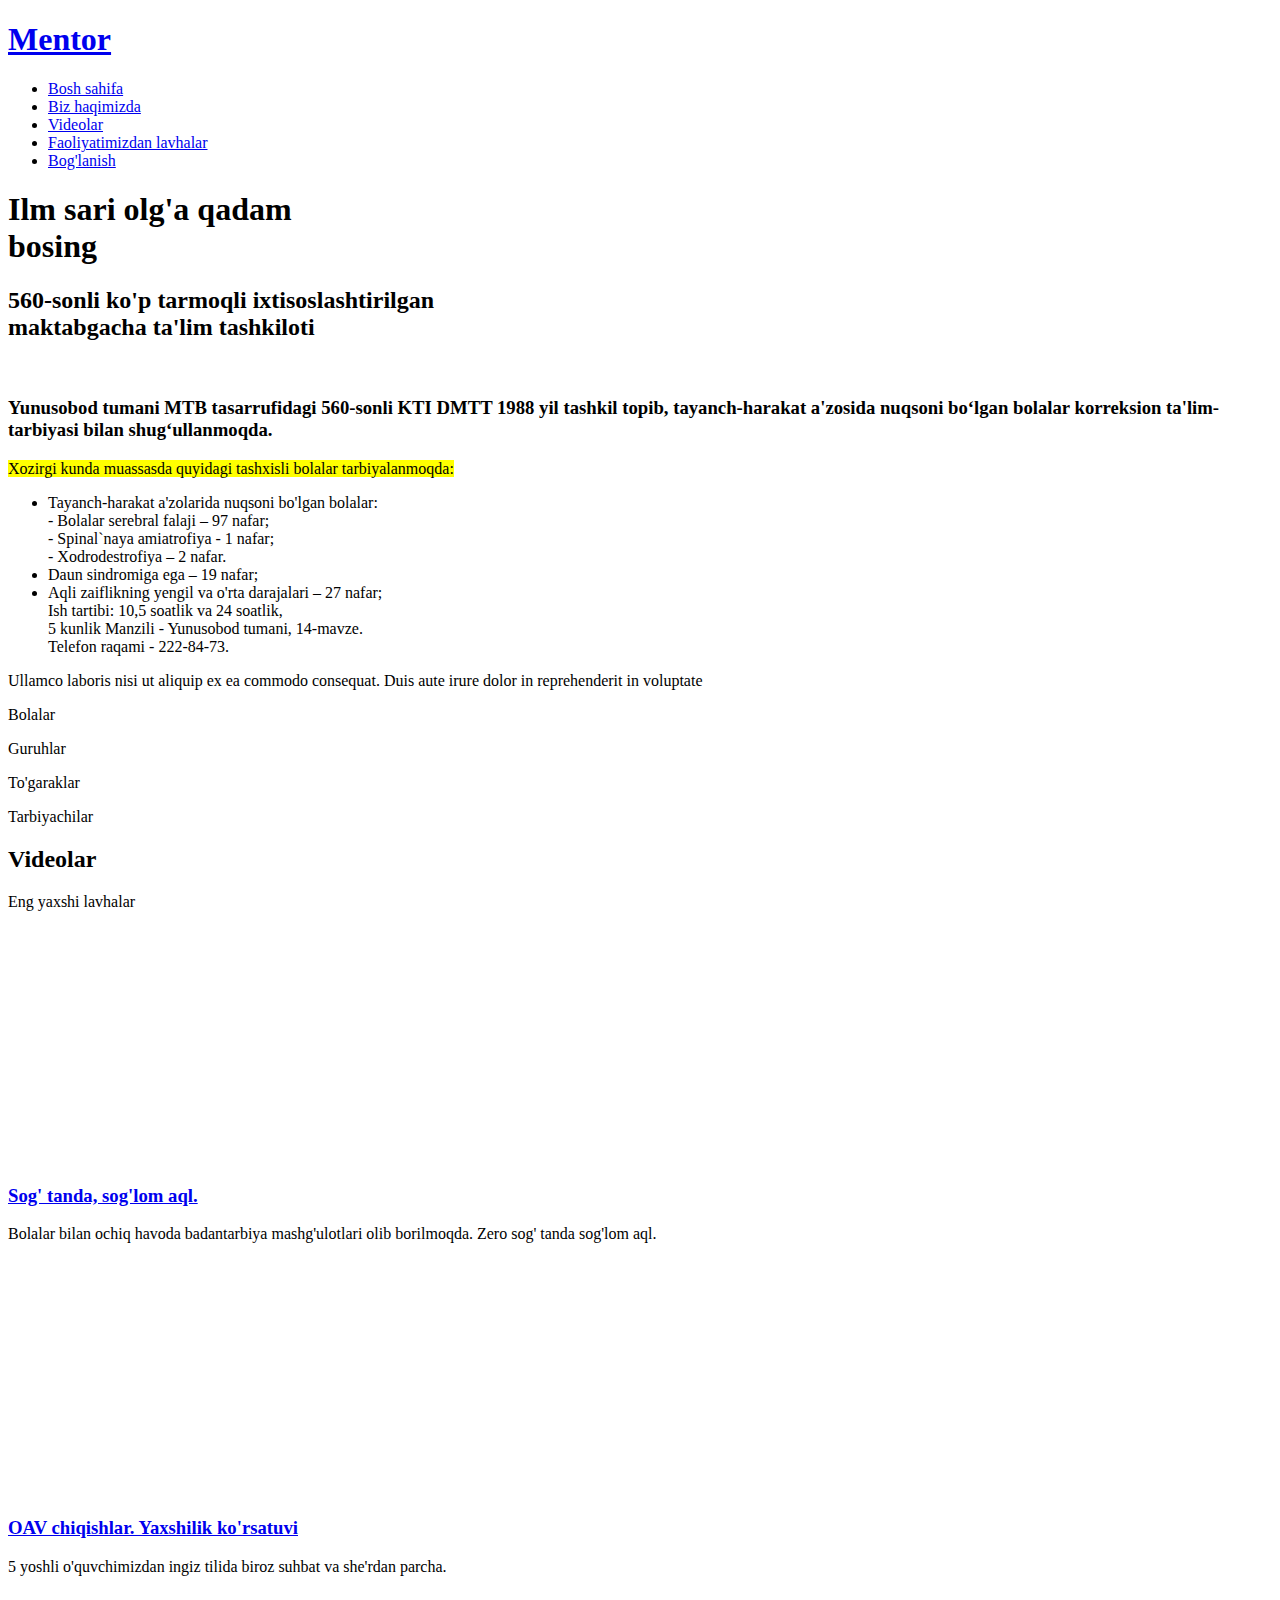
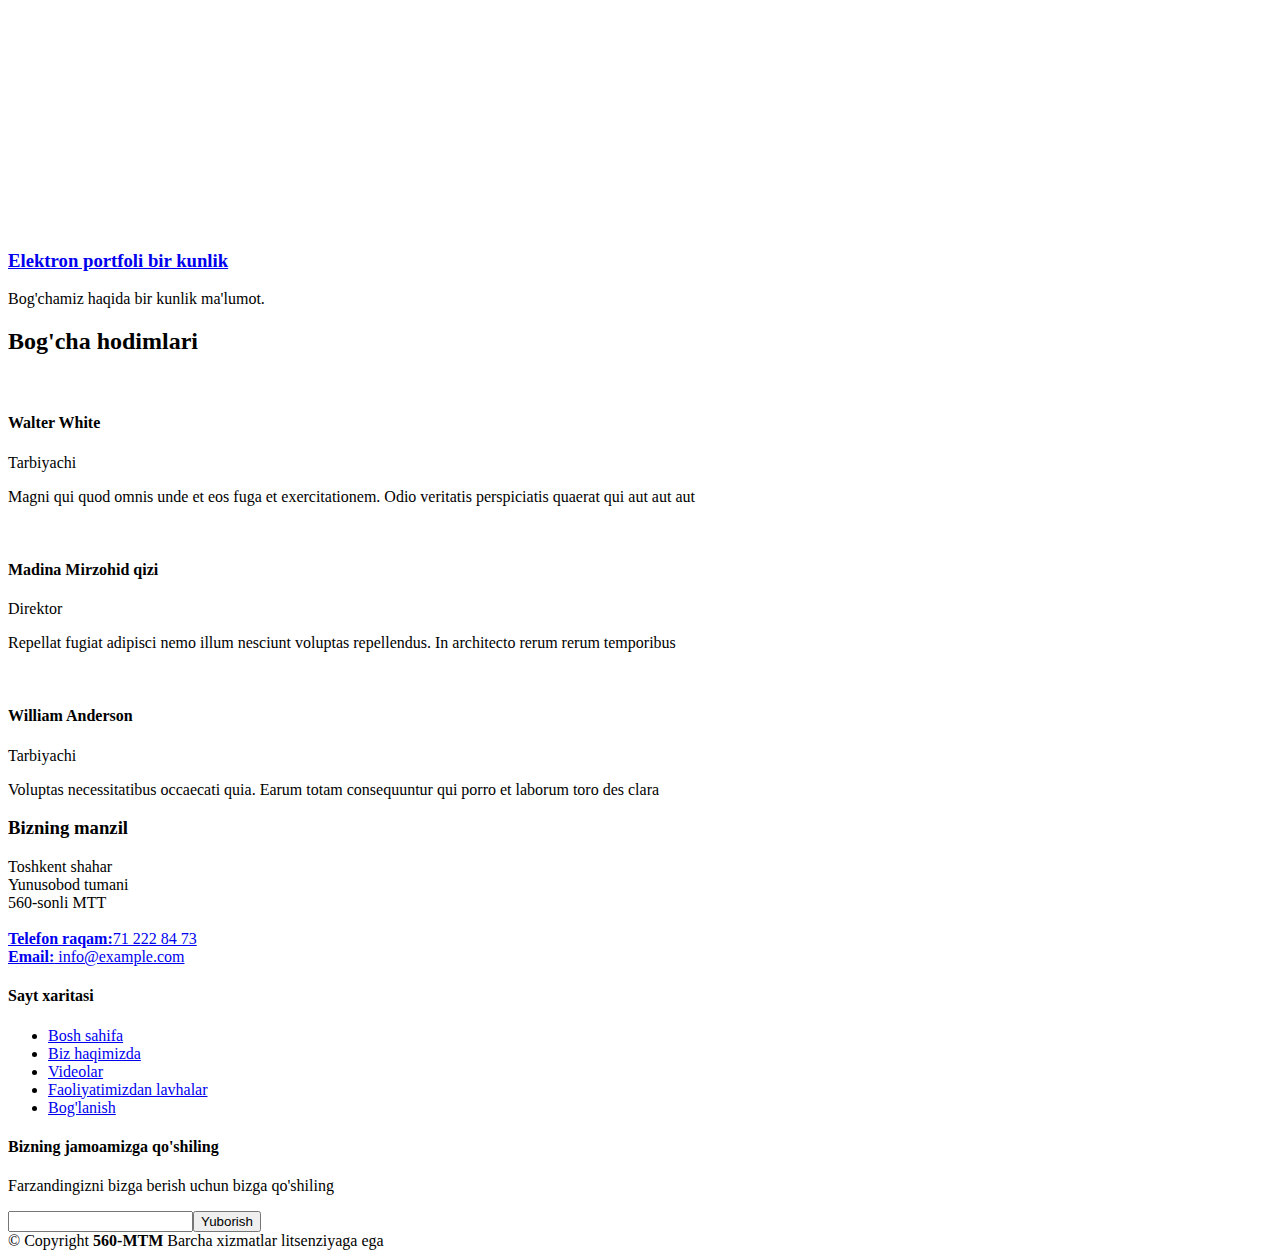
==== index.html @ 54257431 "some changes" ====
<!DOCTYPE html>
<html lang="uz">

<head>
  <meta charset="utf-8">
  <meta content="width=device-width, initial-scale=1.0" name="viewport">

  <title>560 "SEMURUG"</title>
  <meta content="" name="description">
  <meta content="" name="keywords">

  <!-- Favicons -->
  <link href="assets/img/favicon.png" rel="icon">
  <link href="assets/img/apple-touch-icon.png" rel="apple-touch-icon">

  <!-- Google Fonts -->
  <link href="https://fonts.googleapis.com/css?family=Open+Sans:300,300i,400,400i,600,600i,700,700i|Raleway:300,300i,400,400i,500,500i,600,600i,700,700i|Poppins:300,300i,400,400i,500,500i,600,600i,700,700i" rel="stylesheet">

  <!-- Vendor CSS Files -->
  <link href="assets/vendor/animate.css/animate.min.css" rel="stylesheet">
  <link href="assets/vendor/aos/aos.css" rel="stylesheet">
  <link href="assets/vendor/bootstrap/css/bootstrap.min.css" rel="stylesheet">
  <link href="assets/vendor/bootstrap-icons/bootstrap-icons.css" rel="stylesheet">
  <link href="assets/vendor/boxicons/css/boxicons.min.css" rel="stylesheet">
  <link href="assets/vendor/remixicon/remixicon.css" rel="stylesheet">
  <link href="assets/vendor/swiper/swiper-bundle.min.css" rel="stylesheet">

  <link href="assets/css/style.css" rel="stylesheet">
</head>

<body>

  <!-- ======= Header ======= -->
  <header id="header" class="fixed-top">
    <div class="container d-flex align-items-center">

      <h1 class="logo me-auto"><a href="index.html">Mentor</a></h1>
      <!-- Uncomment below if you prefer to use an image logo -->
      <!-- <a href="index.html" class="logo me-auto"><img src="assets/img/logo.png" alt="" class="img-fluid"></a>-->

      <nav id="navbar" class="navbar order-last order-lg-0">
        <ul>
          <li><a class="active" href="index.html">Bosh sahifa</a></li>
          <li><a href="about.html">Biz haqimizda</a></li>
          <li><a href="courses.html">Videolar</a></li>
          <li><a href="events.html">Faoliyatimizdan lavhalar</a></li>
          <li><a href="contact.html">Bog'lanish</a></li>
        </ul>
        <i class="bi bi-list mobile-nav-toggle"></i>
      </nav><!-- .navbar -->

    </div>
  </header><!-- End Header -->

  <!-- ======= Hero Section ======= -->
  <section id="hero" class="d-flex justify-content-center align-items-center">
    <div class="container position-relative" data-aos="zoom-in" data-aos-delay="100">
      <h1>Ilm sari olg'a qadam<br>bosing</h1>
      <h2 style="width: 500px;">560-sonli ko'p tarmoqli ixtisoslashtirilgan maktabgacha ta'lim tashkiloti</h2>
      <!-- <a href="courses.html" class="btn-get-started"></a> -->
    </div>
  </section><!-- End Hero -->

  <main id="main">

    <!-- ======= About Section ======= -->
    <section id="about" class="about">
      <div class="container" data-aos="fade-up">
        <div class="row">
          <div
            class="col-lg-6 order-1 order-lg-2"
            data-aos="fade-left"
            data-aos-delay="100"
          >
            <img src="assets/img/about.jpg" class="img-fluid" alt="" />
          </div>
          <div class="col-lg-6 pt-4 pt-lg-0 order-2 order-lg-1 content">
            <h3>
              Yunusobod tumani MTB tasarrufidagi 560-sonli KTI DMTT 1988 yil
              tashkil topib, tayanch-harakat a'zosida nuqsoni bo‘lgan bolalar
              korreksion ta'lim-tarbiyasi bilan shug‘ullanmoqda.
            </h3>
              <mark
                >Xozirgi kunda muassasda quyidagi tashxisli bolalar
                tarbiyalanmoqda:</mark
              >
            </p>
            <ul>
              <li>
                <i class="bi bi-check-circle"></i>Tayanch-harakat
                a'zolarida nuqsoni bo'lgan bolalar: <br> - Bolalar serebral falaji
                – 97 nafar; <br> - Spinal`naya amiatrofiya - 1 nafar; <br> -
                Xodrodestrofiya – 2 nafar.
              </li>
              <li>
                <i class="bi bi-check-circle"></i> Daun sindromiga ega – 19 nafar;
              </li>
              <li>
                <i class="bi bi-check-circle"></i>Aqli zaiflikning yengil va o'rta darajalari – 27 nafar; <br>
                Ish tartibi:  10,5 soatlik va 24 soatlik, <br> 5 kunlik
                Manzili - Yunusobod tumani, 14-mavze. <br>
                Telefon raqami  -  222-84-73.
              </li>
            </ul>
            <p>
              Ullamco laboris nisi ut aliquip ex ea commodo consequat. Duis
              aute irure dolor in reprehenderit in voluptate
            </p>
          </div>
        </div>
      </div>
    </section><!-- End About Section -->

    <!-- ======= Counts Section ======= -->
    <section id="counts" class="counts section-bg">
      <div class="container">

        <div class="row counters">

          <div class="col-lg-3 col-6 text-center">
            <span data-purecounter-start="0" data-purecounter-end="168" data-purecounter-duration="1" class="purecounter"></span>
            <p>Bolalar</p>
          </div>

          <div class="col-lg-3 col-6 text-center">
            <span data-purecounter-start="0" data-purecounter-end="13" data-purecounter-duration="1" class="purecounter"></span>
            <p>Guruhlar</p>
          </div>

          <div class="col-lg-3 col-6 text-center">
            <span data-purecounter-start="0" data-purecounter-end="10" data-purecounter-duration="1" class="purecounter"></span>
            <p>To'garaklar</p>
          </div>

          <div class="col-lg-3 col-6 text-center">
            <span data-purecounter-start="0" data-purecounter-end="15" data-purecounter-duration="1" class="purecounter"></span>
            <p>Tarbiyachilar</p>
          </div>

        </div>

      </div>
    </section><!-- End Counts Section -->

    <!-- ======= Popular Courses Section ======= -->
    <section id="popular-courses" class="courses">
      <div class="container" data-aos="fade-up">

        <div class="section-title">
          <h2>Videolar</h2>
          <p>Eng yaxshi lavhalar</p>
        </div>

        <div class="row" data-aos="zoom-in" data-aos-delay="100">

          <div class="col-lg-4 col-md-6 d-flex align-items-stretch">
            <div class="course-item">
              <!-- <img src="assets/img/course-1.jpg" class="img-fluid" alt="..."> -->
              <iframe width="354" height="235" src="https://www.youtube.com/embed/aSrQZ6rntgs" title="YouTube video player" frameborder="0" allow="accelerometer; autoplay; clipboard-write; encrypted-media; gyroscope; picture-in-picture" allowfullscreen></iframe>
              <div class="course-content">

                <h3><a href="https://www.youtube.com/watch?v=aSrQZ6rntgs">Sog' tanda, sog'lom aql.</a></h3>
                <p>Bolalar bilan ochiq havoda badantarbiya mashg'ulotlari olib borilmoqda. Zero sog' tanda sog'lom aql.</p>

              </div>
            </div>
          </div> <!-- End Course Item-->

          <div class="col-lg-4 col-md-6 d-flex align-items-stretch mt-4 mt-md-0">
            <div class="course-item">
              <!-- <img src="assets/img/course-2.jpg" class="img-fluid" alt="..."> -->
              <iframe width="354" height="235" src="https://www.youtube.com/embed/VVkYHw1y9lY" title="YouTube video player" frameborder="0" allow="accelerometer; autoplay; clipboard-write; encrypted-media; gyroscope; picture-in-picture" allowfullscreen></iframe>
              <div class="course-content">

                <h3><a href="https://www.youtube.com/watch?v=VVkYHw1y9lY">OAV chiqishlar. Yaxshilik ko'rsatuvi</a></h3>
                <p>5 yoshli o'quvchimizdan ingiz tilida biroz suhbat va she'rdan parcha.</p>

              </div>
            </div>
          </div> <!-- End Course Item-->

          <div class="col-lg-4 col-md-6 d-flex align-items-stretch mt-4 mt-lg-0">
            <div class="course-item">
              <!-- <img src="assets/img/course-3.jpg" class="img-fluid" alt="..."> -->
              <iframe width="354" height="235" src="https://www.youtube.com/embed/mC9psQ4If1U" title="YouTube video player" frameborder="0" allow="accelerometer; autoplay; clipboard-write; encrypted-media; gyroscope; picture-in-picture" allowfullscreen></iframe>
              <div class="course-content">

                <h3><a href="course-details.html">Elektron portfoli bir kunlik</a></h3>
                <p>Bog'chamiz haqida bir kunlik ma'lumot. </p>

            </div>
          </div> <!-- End Course Item-->

        </div>

      </div>
    </section><!-- End Popular Courses Section -->

    <!-- ======= Trainers Section ======= -->
    <section id="trainers" class="trainers">
      <div class="container" data-aos="fade-up">
        <h2 class="mb-4">Bog'cha hodimlari</h2>
        <div class="row" data-aos="zoom-in" data-aos-delay="100">
          <div class="col-lg-4 col-md-6 d-flex align-items-stretch">
            <div class="member">
              <img src="assets/img/trainers/trainer-1.jpg" class="img-fluid" alt="">
              <div class="member-content">
                <h4>Walter White</h4>
                <span>Tarbiyachi</span>
                <p>
                  Magni qui quod omnis unde et eos fuga et exercitationem. Odio veritatis perspiciatis quaerat qui aut aut aut
                </p>
              </div>
            </div>
          </div>

          <div class="col-lg-4 col-md-6 d-flex align-items-stretch">
            <div class="member">
              <img src="assets/img/trainers/trainer-2.jpg" class="img-fluid" alt="">
              <div class="member-content">
                <h4>Madina Mirzohid qizi</h4>
                <span>Direktor</span>
                <p>
                  Repellat fugiat adipisci nemo illum nesciunt voluptas repellendus. In architecto rerum rerum temporibus
                </p>
              </div>
            </div>
          </div>

          <div class="col-lg-4 col-md-6 d-flex align-items-stretch">
            <div class="member">
              <img src="assets/img/trainers/trainer-3.jpg" class="img-fluid" alt="">
              <div class="member-content">
                <h4>William Anderson</h4>
                <span>Tarbiyachi</span>
                <p>
                  Voluptas necessitatibus occaecati quia. Earum totam consequuntur qui porro et laborum toro des clara
                </p>
              </div>
            </div>
          </div>

        </div>

      </div>
    </section><!-- End Trainers Section -->

  </main><!-- End #main -->

  <!-- ======= Footer ======= -->
  <footer id="footer">

    <div class="footer-top">
      <div class="container">
        <div class="row justify-content-between">

          <div class="col-lg-3 col-md-6 footer-contact">
            <h3>Bizning manzil</h3>
            <p>
              Toshkent shahar <br>
              Yunusobod tumani<br>
              560-sonli MTT <br><br>
              <a href="tel:712228473"><strong>Telefon raqam:</strong>71 222 84 73<br></a>
              <a target="_blank" href="mailto:info@example.com"><strong>Email:</strong> info@example.com<br></a>
            </p>
          </div>

          <div class="col-lg-3 col-md-6 footer-links">
            <h4>Sayt xaritasi</h4>
            <ul>
              <li><i class="bx bx-chevron-right"></i> <a href="index.html">Bosh sahifa</a></li>
              <li><i class="bx bx-chevron-right"></i> <a href="about.html">Biz haqimizda</a></li>
              <li><i class="bx bx-chevron-right"></i> <a href="courses.html">Videolar</a></li>
              <li><i class="bx bx-chevron-right"></i> <a href="events.html">Faoliyatimizdan lavhalar</a></li>
              <li><i class="bx bx-chevron-right"></i> <a href="contact.html">Bog'lanish</a></li>
            </ul>
          </div>

          <div class="col-lg-4 col-md-6 footer-newsletter">
            <h4>Bizning jamoamizga qo'shiling</h4>
            <p class="w-75">Farzandingizni bizga berish uchun bizga qo'shiling</p>
            <form action="" method="post">
              <input type="email" name="email"><input type="submit" value="Yuborish">
            </form>
          </div>

        </div>
      </div>
    </div>

    <div class="container d-md-flex py-4">

      <div class="me-md-auto text-center text-md-start">
        <div class="copyright">
          &copy; Copyright <strong><span>560-MTM</span></strong> Barcha xizmatlar litsenziyaga ega
        </div>
      </div>
      <div class="social-links text-center text-md-right pt-3 pt-md-0">
        <a target="_blank" href="https://www.facebook.com/thebestkindergarten/" class="facebook"><i class="bx bxl-facebook"></i></a>
        <a target="_blank" href="https://t.me/qiziqarli_vazifa_560" class="telegram"><i class="bx bxl-telegram"></i></a>
        <a target="_blank" href="https://www.youtube.com/channel/UCb_1aNEc7ZkAjCtjDdQzMFQ" class="you-tube"><i class="bx bxl-youtube"></i></a>
      </div>
    </div>
  </footer><!-- End Footer -->

  <div id="preloader"></div>
  <a href="#" class="back-to-top d-flex align-items-center justify-content-center"><i class="bi bi-arrow-up-short"></i></a>

  <!-- Vendor JS Files -->
  <script src="assets/vendor/aos/aos.js"></script>
  <script src="assets/vendor/bootstrap/js/bootstrap.bundle.min.js"></script>
  <script src="assets/vendor/php-email-form/validate.js"></script>
  <script src="assets/vendor/purecounter/purecounter.js"></script>
  <script src="assets/vendor/swiper/swiper-bundle.min.js"></script>

  <!-- Template Main JS File -->
  <script src="assets/js/main.js"></script>

</body>

</html>
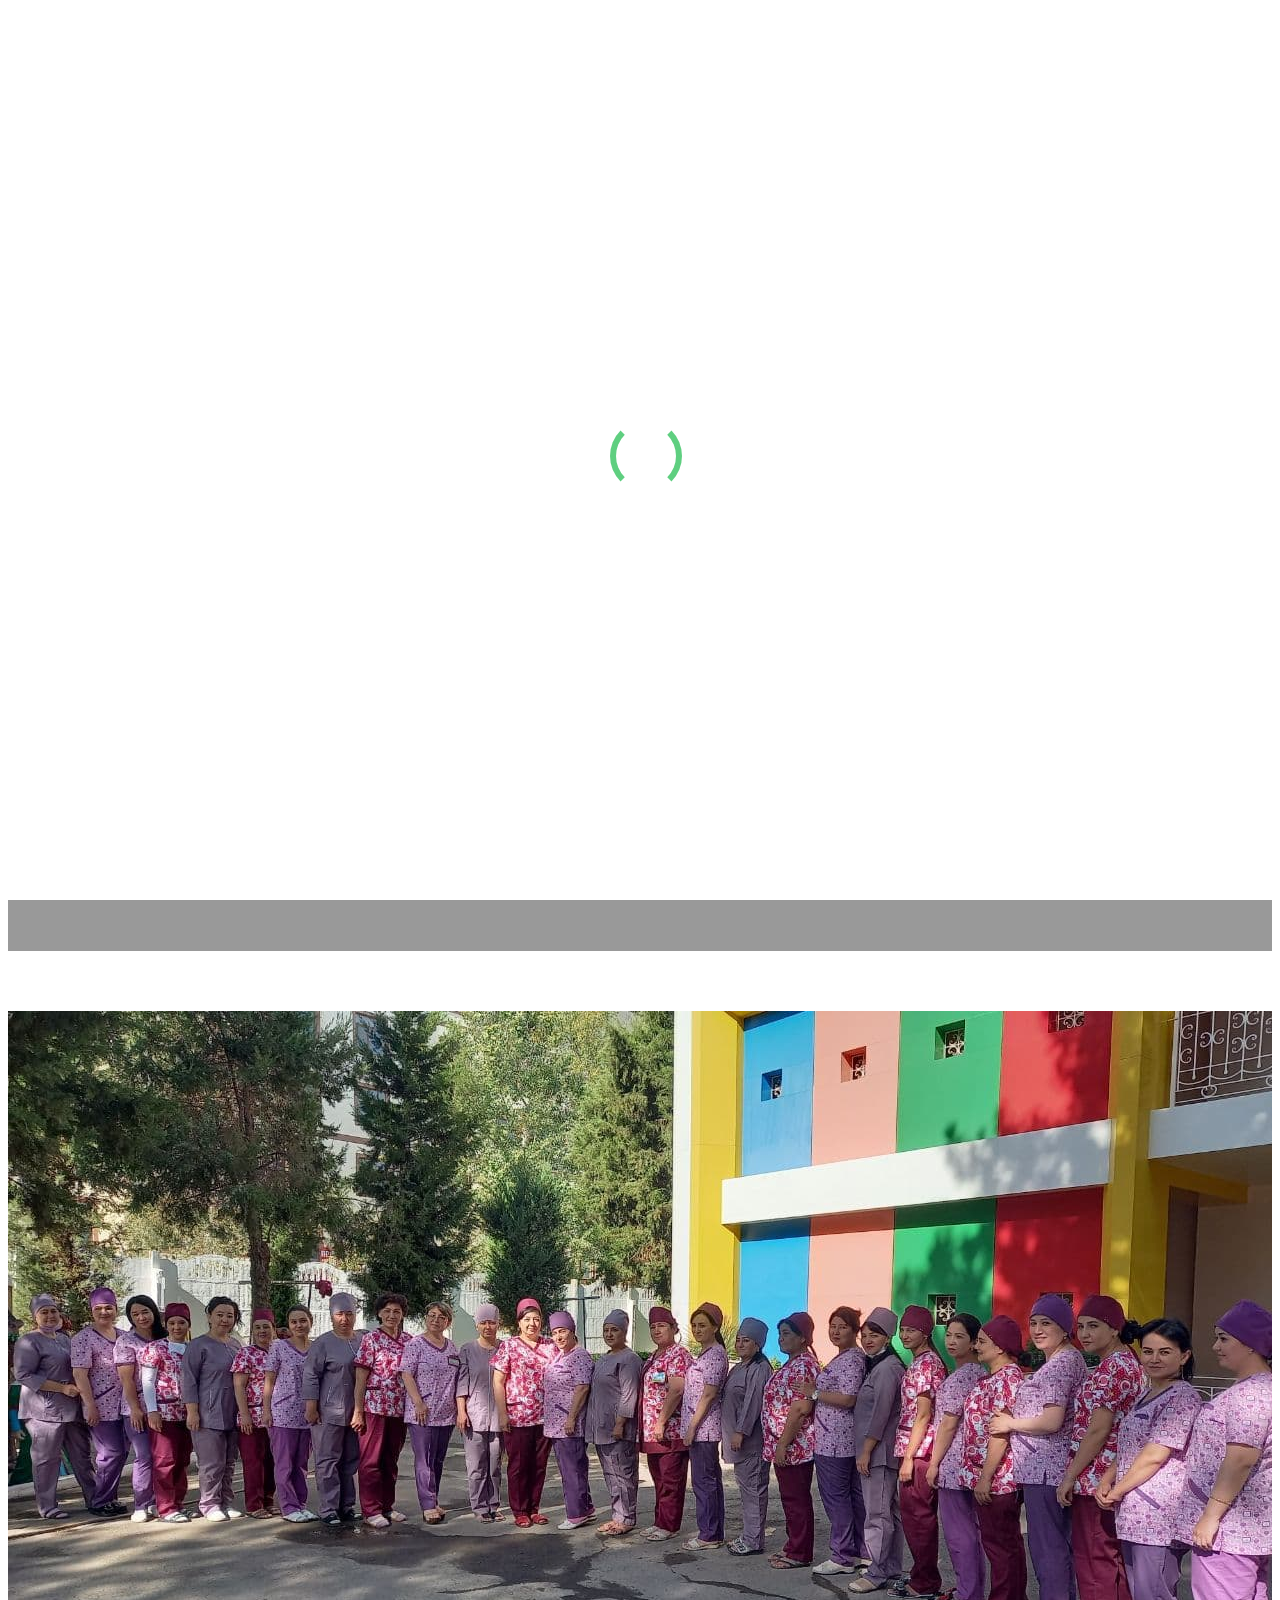
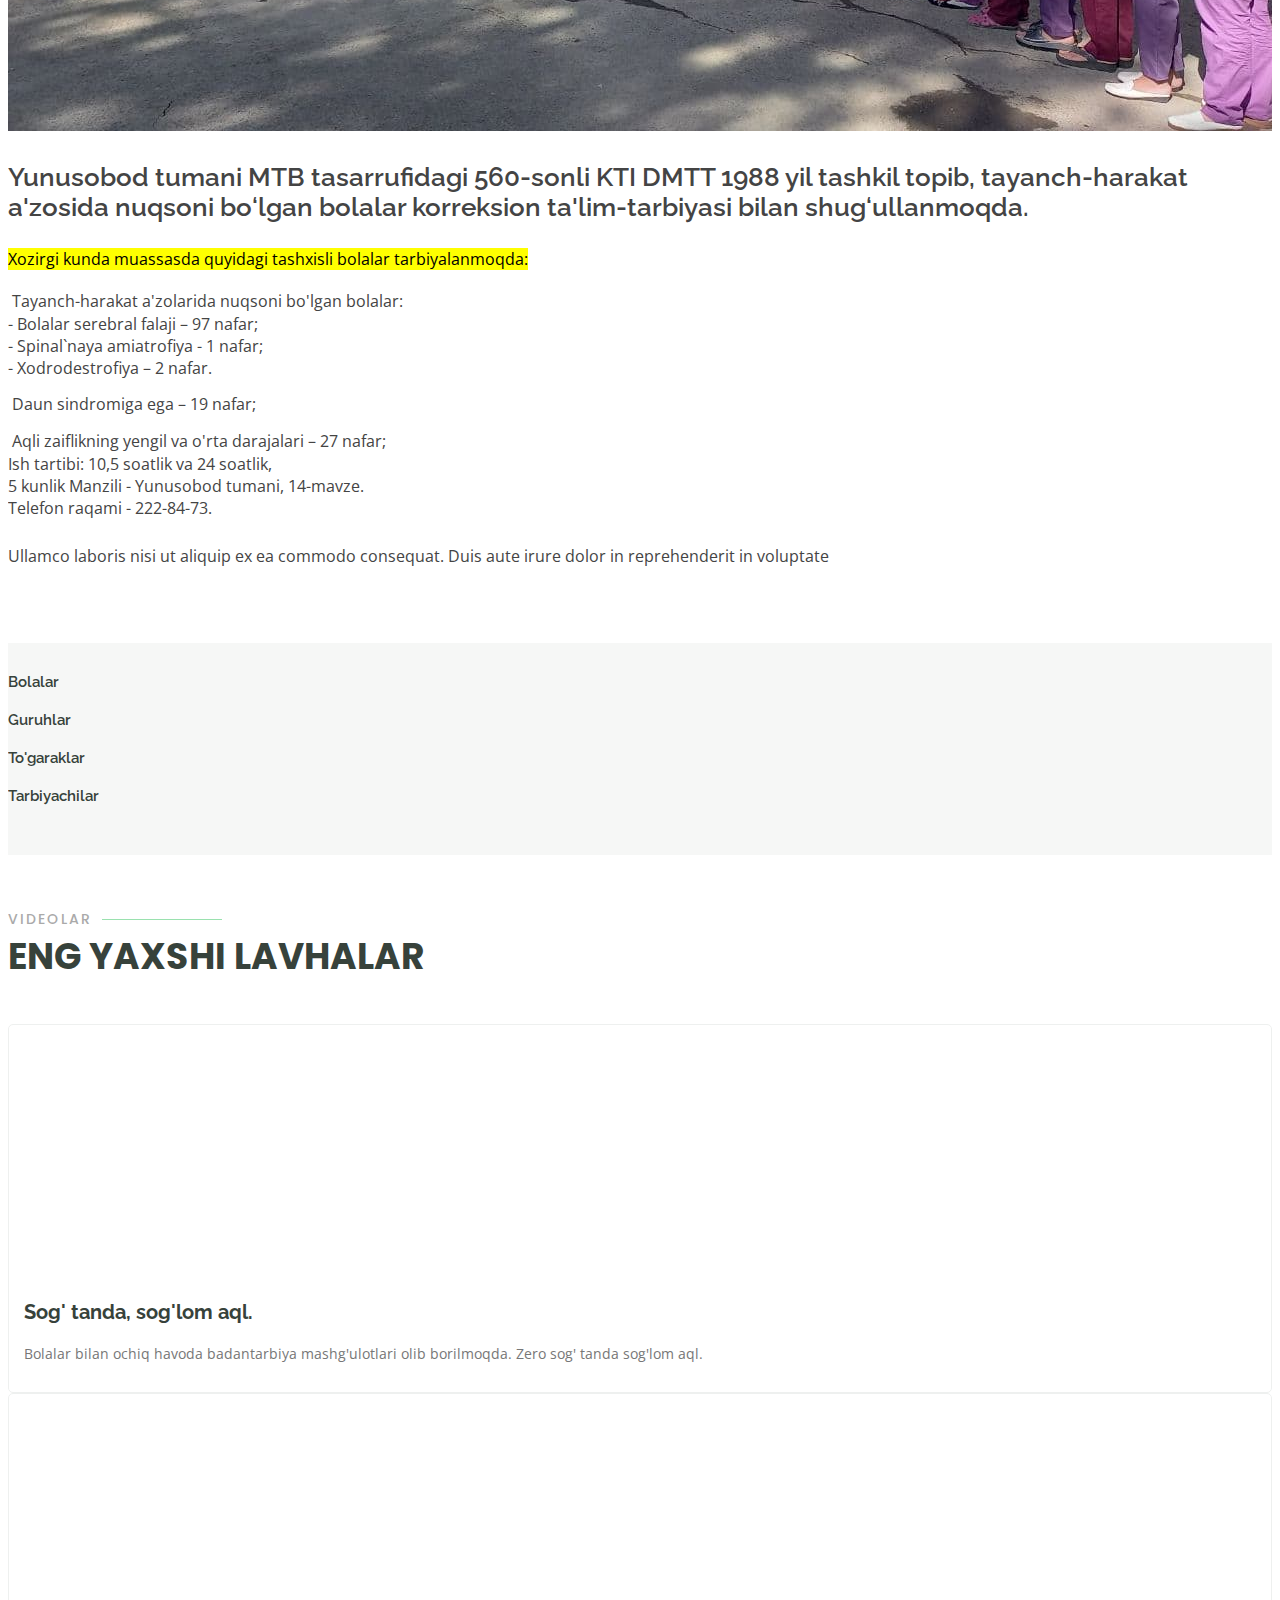
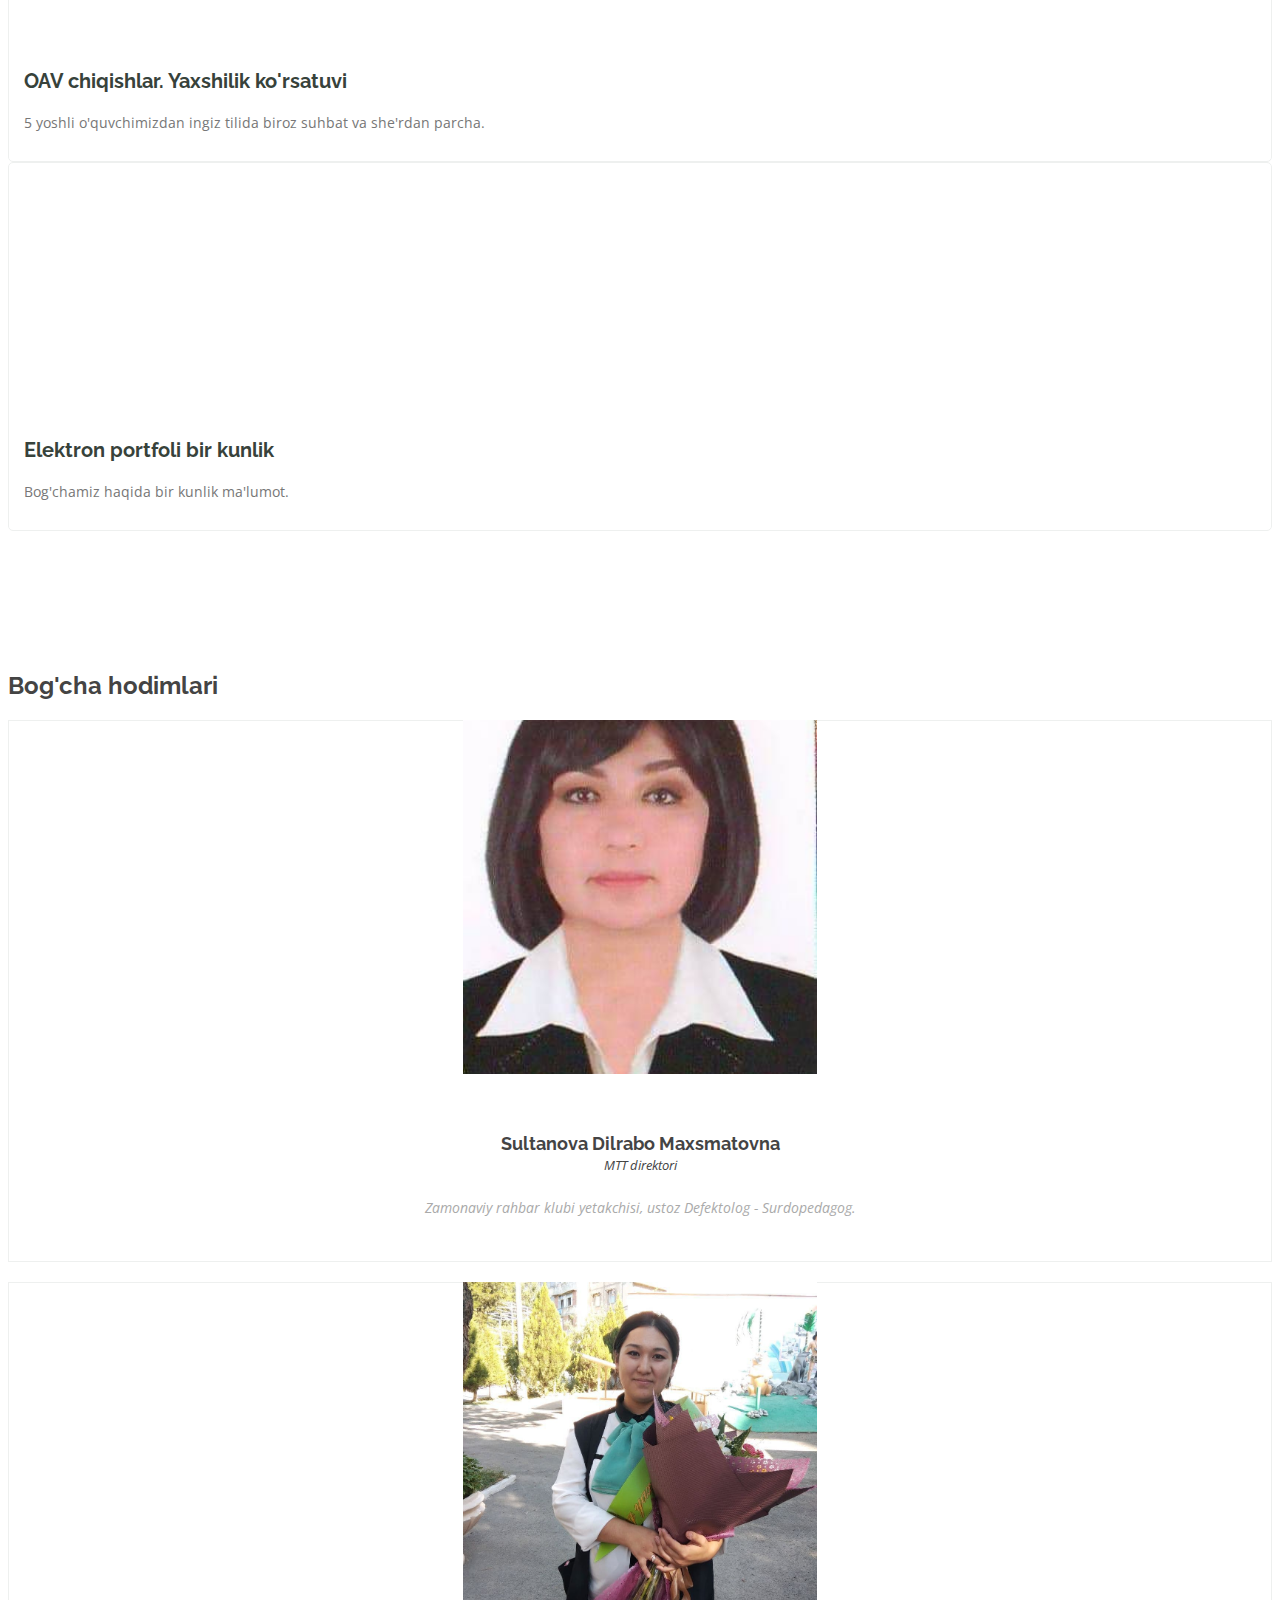
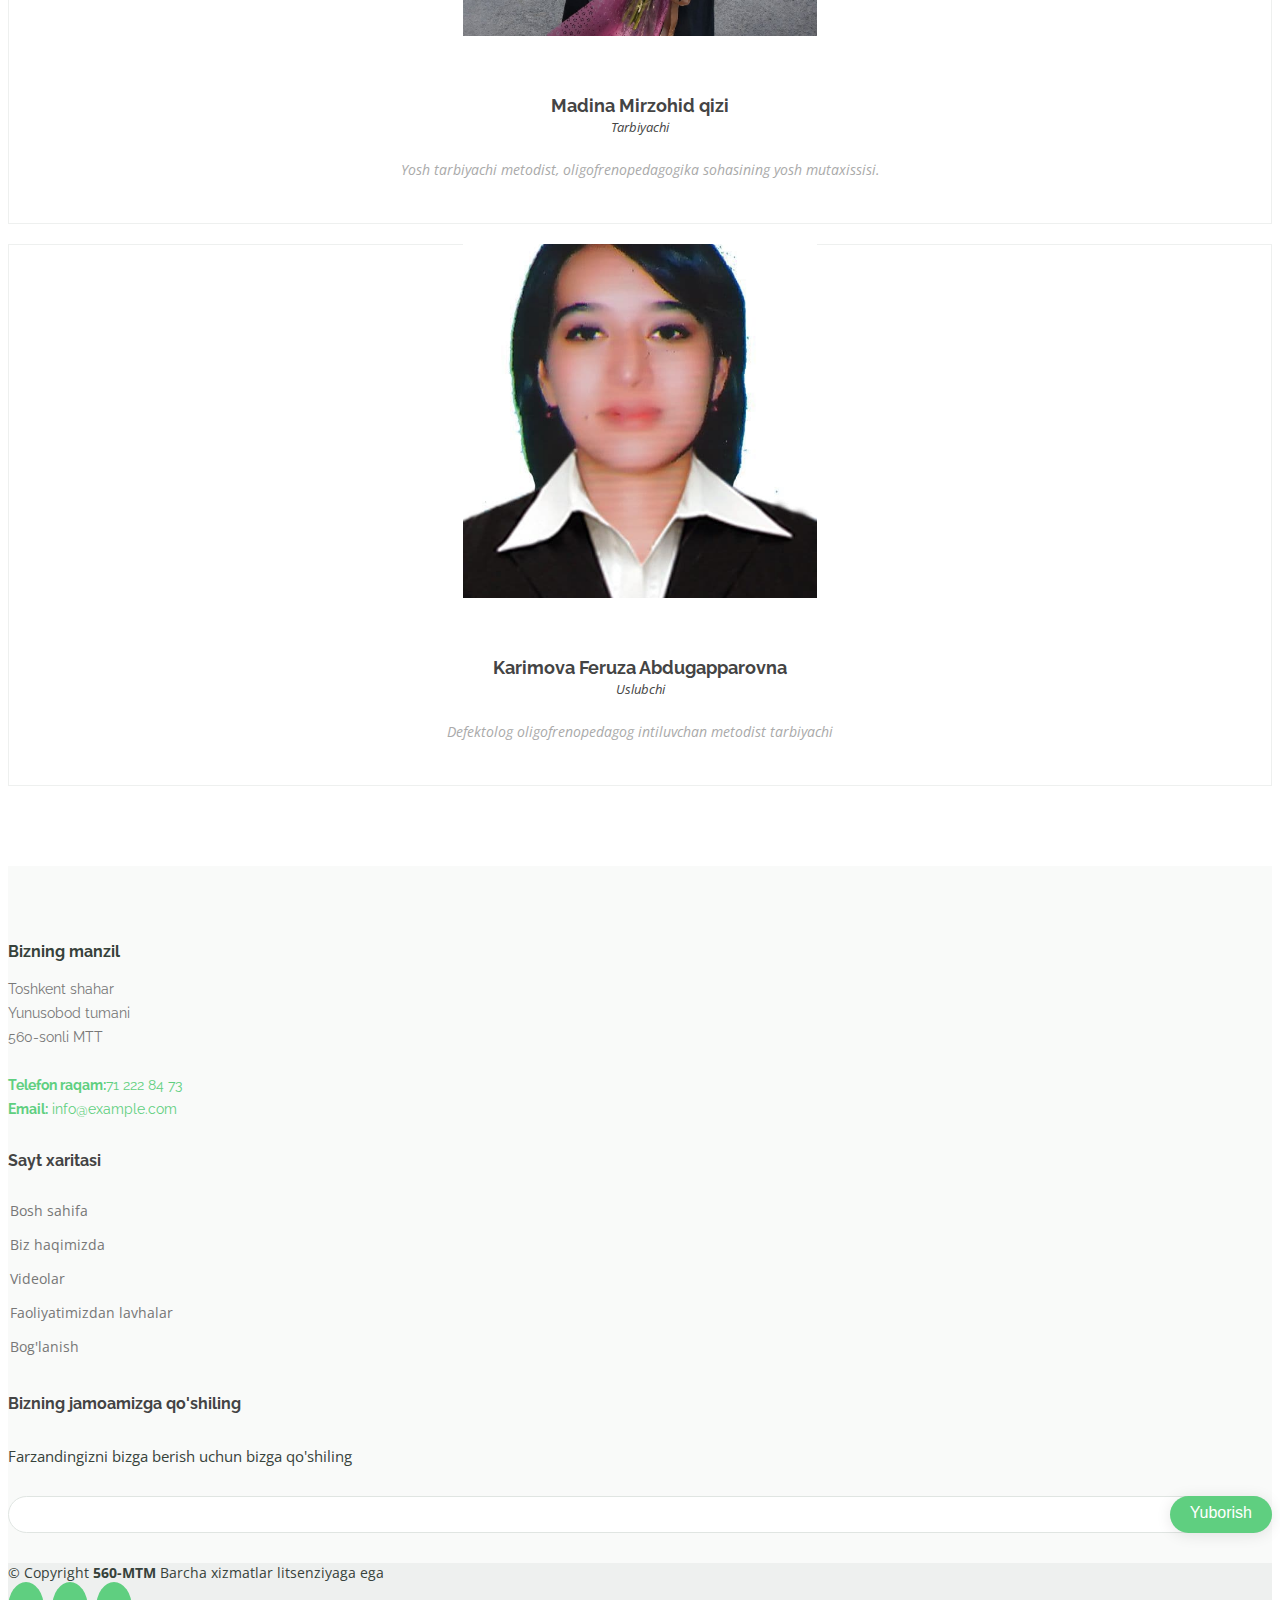
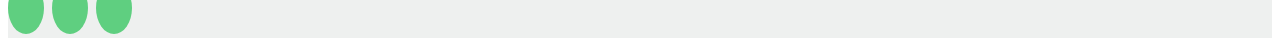
==== commit 0fa4bf16: "some changes" ====
--- a/index.html
+++ b/index.html
@@ -34,7 +34,7 @@
   <header id="header" class="fixed-top">
     <div class="container d-flex align-items-center">
 
-      <h1 class="logo me-auto"><a href="index.html">Mentor</a></h1>
+      <h1 class="logo me-auto"><a href="index.html">560 "SEMURUG"</a></h1>
       <!-- Uncomment below if you prefer to use an image logo -->
       <!-- <a href="index.html" class="logo me-auto"><img src="assets/img/logo.png" alt="" class="img-fluid"></a>-->
 
@@ -55,7 +55,7 @@
   <!-- ======= Hero Section ======= -->
   <section id="hero" class="d-flex justify-content-center align-items-center">
     <div class="container position-relative" data-aos="zoom-in" data-aos-delay="100">
-      <h1>Ilm sari olg'a qadam<br>bosing</h1>
+      <h1 style="font-size: 36px;" class="w-75">Yo'limiz aniq, maqsadimiz bir u ham bo'lsa bolalarimizga quvonchli, orzuli va baxtli bolalik nashidasini hadya etishdan iboratdir </h1>
       <h2 style="width: 500px;">560-sonli ko'p tarmoqli ixtisoslashtirilgan maktabgacha ta'lim tashkiloti</h2>
       <!-- <a href="courses.html" class="btn-get-started"></a> -->
     </div>
@@ -203,12 +203,25 @@
         <div class="row" data-aos="zoom-in" data-aos-delay="100">
           <div class="col-lg-4 col-md-6 d-flex align-items-stretch">
             <div class="member">
-              <img src="assets/img/trainers/trainer-1.jpg" class="img-fluid" alt="">
+              <img  src="assets/img/direktor.jpg" class="img-fluid member-img" alt="" width="354" height="354">
               <div class="member-content">
-                <h4>Walter White</h4>
+                <h4>Sultanova Dilrabo Maxsmatovna</h4>
+                <span>MTT direktori</span>
+                <p>
+                  Zamonaviy rahbar klubi yetakchisi, ustoz Defektolog - Surdopedagog.
+                </p>
+              </div>
+            </div>
+          </div>
+
+          <div class="col-lg-4 col-md-6 d-flex align-items-stretch">
+            <div class="member">
+              <img src="assets/img/uslubchi.jpg" class="img-fluid member-img" alt="" width="354" height="354">
+              <div class="member-content">
+                <h4>Madina Mirzohid qizi</h4>
                 <span>Tarbiyachi</span>
                 <p>
-                  Magni qui quod omnis unde et eos fuga et exercitationem. Odio veritatis perspiciatis quaerat qui aut aut aut
+                  Yosh tarbiyachi metodist, oligofrenopedagogika sohasining yosh mutaxissisi.
                 </p>
               </div>
             </div>
@@ -216,25 +229,12 @@
 
           <div class="col-lg-4 col-md-6 d-flex align-items-stretch">
             <div class="member">
-              <img src="assets/img/trainers/trainer-2.jpg" class="img-fluid" alt="">
+              <img src="assets/img/tarbiyachi.jpg" class="img-fluid member-img" alt="">
               <div class="member-content">
-                <h4>Madina Mirzohid qizi</h4>
-                <span>Direktor</span>
+                <h4>Karimova Feruza Abdugapparovna</h4>
+                <span>Uslubchi</span>
                 <p>
-                  Repellat fugiat adipisci nemo illum nesciunt voluptas repellendus. In architecto rerum rerum temporibus
-                </p>
-              </div>
-            </div>
-          </div>
-
-          <div class="col-lg-4 col-md-6 d-flex align-items-stretch">
-            <div class="member">
-              <img src="assets/img/trainers/trainer-3.jpg" class="img-fluid" alt="">
-              <div class="member-content">
-                <h4>William Anderson</h4>
-                <span>Tarbiyachi</span>
-                <p>
-                  Voluptas necessitatibus occaecati quia. Earum totam consequuntur qui porro et laborum toro des clara
+                  Defektolog oligofrenopedagog intiluvchan metodist tarbiyachi
                 </p>
               </div>
             </div>
--- a/assets/css/style.css
+++ b/assets/css/style.css
@@ -0,0 +1,1553 @@
+/**
+* Template Name: Mentor - v4.3.0
+* Template URL: https://bootstrapmade.com/mentor-free-education-bootstrap-theme/
+* Author: BootstrapMade.com
+* License: https://bootstrapmade.com/license/
+*/
+
+/*--------------------------------------------------------------
+# General
+--------------------------------------------------------------*/
+body {
+  font-family: "Open Sans", sans-serif;
+  color: #444444;
+}
+
+a {
+  color: #5fcf80;
+  text-decoration: none;
+}
+
+a:hover {
+  color: #86db9f;
+  text-decoration: none;
+}
+
+h1, h2, h3, h4, h5, h6 {
+  font-family: "Raleway", sans-serif;
+}
+
+/*--------------------------------------------------------------
+# Back to top button
+--------------------------------------------------------------*/
+.back-to-top {
+  position: fixed;
+  visibility: hidden;
+  opacity: 0;
+  right: 15px;
+  bottom: 15px;
+  z-index: 996;
+  background: #5fcf80;
+  width: 40px;
+  height: 40px;
+  border-radius: 50px;
+  transition: all 0.4s;
+}
+
+.back-to-top i {
+  font-size: 28px;
+  color: #fff;
+  line-height: 0;
+}
+
+.back-to-top:hover {
+  background: #7ed899;
+  color: #fff;
+}
+
+.back-to-top.active {
+  visibility: visible;
+  opacity: 1;
+}
+
+/*--------------------------------------------------------------
+# Preloader
+--------------------------------------------------------------*/
+#preloader {
+  position: fixed;
+  top: 0;
+  left: 0;
+  right: 0;
+  bottom: 0;
+  z-index: 9999;
+  overflow: hidden;
+  background: #fff;
+}
+
+#preloader:before {
+  content: "";
+  position: fixed;
+  top: calc(50% - 30px);
+  left: calc(50% - 30px);
+  border: 6px solid #5fcf80;
+  border-top-color: #fff;
+  border-bottom-color: #fff;
+  border-radius: 50%;
+  width: 60px;
+  height: 60px;
+  -webkit-animation: animate-preloader 1s linear infinite;
+  animation: animate-preloader 1s linear infinite;
+}
+
+@-webkit-keyframes animate-preloader {
+  0% {
+    transform: rotate(0deg);
+  }
+  100% {
+    transform: rotate(360deg);
+  }
+}
+
+@keyframes animate-preloader {
+  0% {
+    transform: rotate(0deg);
+  }
+  100% {
+    transform: rotate(360deg);
+  }
+}
+
+/*--------------------------------------------------------------
+# Disable aos animation delay on mobile devices
+--------------------------------------------------------------*/
+@media screen and (max-width: 768px) {
+  [data-aos-delay] {
+    transition-delay: 0 !important;
+  }
+}
+
+/*--------------------------------------------------------------
+# Header
+--------------------------------------------------------------*/
+#header {
+  background: #fff;
+  transition: all 0.5s;
+  z-index: 997;
+  padding: 15px 0;
+  box-shadow: 0px 0 18px rgba(55, 66, 59, 0.08);
+}
+
+#header .logo {
+  font-size: 30px;
+  margin: 0;
+  padding: 0;
+  line-height: 1;
+  font-weight: 600;
+  letter-spacing: 1px;
+  text-transform: uppercase;
+  font-family: "Poppins", sans-serif;
+}
+
+#header .logo a {
+  color: #5fcf80;
+}
+
+#header .logo img {
+  max-height: 40px;
+}
+
+/**
+* Get Startet Button
+*/
+.get-started-btn {
+  margin-left: 22px;
+  background: #5fcf80;
+  color: #fff;
+  border-radius: 50px;
+  padding: 8px 25px;
+  white-space: nowrap;
+  transition: 0.3s;
+  font-size: 14px;
+  display: inline-block;
+}
+
+.get-started-btn:hover {
+  background: #3ac162;
+  color: #fff;
+}
+
+@media (max-width: 768px) {
+  .get-started-btn {
+    margin: 0 15px 0 0;
+    padding: 6px 18px;
+  }
+}
+
+/*--------------------------------------------------------------
+# Navigation Menu
+--------------------------------------------------------------*/
+/**
+* Desktop Navigation
+*/
+.navbar {
+  padding: 0;
+}
+
+.navbar ul {
+  margin: 0;
+  padding: 0;
+  display: flex;
+  list-style: none;
+  align-items: center;
+}
+
+.navbar li {
+  position: relative;
+}
+
+.navbar a, .navbar a:focus {
+  display: flex;
+  align-items: center;
+  justify-content: space-between;
+  padding: 10px 0 10px 30px;
+  font-family: "Poppins", sans-serif;
+  font-size: 15px;
+  font-weight: 500;
+  color: #37423b;
+  white-space: nowrap;
+  transition: 0.3s;
+}
+
+.navbar a i, .navbar a:focus i {
+  font-size: 12px;
+  line-height: 0;
+  margin-left: 5px;
+}
+
+.navbar a:hover, .navbar .active, .navbar .active:focus, .navbar li:hover > a {
+  color: #5fcf80;
+}
+
+.navbar .dropdown ul {
+  display: block;
+  position: absolute;
+  left: 30px;
+  top: calc(100% + 30px);
+  margin: 0;
+  padding: 10px 0;
+  z-index: 99;
+  opacity: 0;
+  visibility: hidden;
+  background: #fff;
+  box-shadow: 0px 0px 30px rgba(127, 137, 161, 0.25);
+  transition: 0.3s;
+  border-radius: 4px;
+}
+
+.navbar .dropdown ul li {
+  min-width: 200px;
+}
+
+.navbar .dropdown ul a {
+  padding: 10px 20px;
+  font-size: 14px;
+  text-transform: none;
+  font-weight: 500;
+}
+
+.navbar .dropdown ul a i {
+  font-size: 12px;
+}
+
+.navbar .dropdown ul a:hover, .navbar .dropdown ul .active:hover, .navbar .dropdown ul li:hover > a {
+  color: #5fcf80;
+}
+
+.navbar .dropdown:hover > ul {
+  opacity: 1;
+  top: 100%;
+  visibility: visible;
+}
+
+.navbar .dropdown .dropdown ul {
+  top: 0;
+  left: calc(100% - 30px);
+  visibility: hidden;
+}
+
+.navbar .dropdown .dropdown:hover > ul {
+  opacity: 1;
+  top: 0;
+  left: 100%;
+  visibility: visible;
+}
+
+@media (max-width: 1366px) {
+  .navbar .dropdown .dropdown ul {
+    left: -90%;
+  }
+  .navbar .dropdown .dropdown:hover > ul {
+    left: -100%;
+  }
+}
+
+/**
+* Mobile Navigation
+*/
+.mobile-nav-toggle {
+  color: #37423b;
+  font-size: 28px;
+  cursor: pointer;
+  display: none;
+  line-height: 0;
+  transition: 0.5s;
+}
+
+.mobile-nav-toggle.bi-x {
+  color: #fff;
+}
+
+@media (max-width: 991px) {
+  .mobile-nav-toggle {
+    display: block;
+  }
+  .navbar ul {
+    display: none;
+  }
+}
+
+.navbar-mobile {
+  position: fixed;
+  overflow: hidden;
+  top: 0;
+  right: 0;
+  left: 0;
+  bottom: 0;
+  background: rgba(32, 38, 34, 0.9);
+  transition: 0.3s;
+  z-index: 999;
+}
+
+.navbar-mobile .mobile-nav-toggle {
+  position: absolute;
+  top: 15px;
+  right: 15px;
+}
+
+.navbar-mobile ul {
+  display: block;
+  position: absolute;
+  top: 55px;
+  right: 15px;
+  bottom: 15px;
+  left: 15px;
+  padding: 10px 0;
+  border-radius: 6px;
+  background-color: #fff;
+  overflow-y: auto;
+  transition: 0.3s;
+}
+
+.navbar-mobile a {
+  padding: 10px 20px;
+  font-size: 15px;
+  color: #37423b;
+}
+
+.navbar-mobile a:hover, .navbar-mobile .active, .navbar-mobile li:hover > a {
+  color: #5fcf80;
+}
+
+.navbar-mobile .getstarted {
+  margin: 15px;
+}
+
+.navbar-mobile .dropdown ul {
+  position: static;
+  display: none;
+  margin: 10px 20px;
+  padding: 10px 0;
+  z-index: 99;
+  opacity: 1;
+  visibility: visible;
+  background: #fff;
+  box-shadow: 0px 0px 30px rgba(127, 137, 161, 0.25);
+}
+
+.navbar-mobile .dropdown ul li {
+  min-width: 200px;
+}
+
+.navbar-mobile .dropdown ul a {
+  padding: 10px 20px;
+}
+
+.navbar-mobile .dropdown ul a i {
+  font-size: 12px;
+}
+
+.navbar-mobile .dropdown ul a:hover, .navbar-mobile .dropdown ul .active:hover, .navbar-mobile .dropdown ul li:hover > a {
+  color: #5fcf80;
+}
+
+.navbar-mobile .dropdown > .dropdown-active {
+  display: block;
+}
+
+/*--------------------------------------------------------------
+# Hero Section
+--------------------------------------------------------------*/
+#hero {
+  width: 100%;
+  height: 80vh;
+  background: url("../img/hero-bg.jpg") top center;
+  background-size: cover;
+  position: relative;
+}
+
+#hero:before {
+  content: "";
+  background: rgba(0, 0, 0, 0.4);
+  position: absolute;
+  bottom: 0;
+  top: 0;
+  left: 0;
+  right: 0;
+}
+
+#hero .container {
+  padding-top: 72px;
+}
+
+@media (max-width: 992px) {
+  #hero .container {
+    padding-top: 62px;
+  }
+}
+
+#hero h1 {
+  margin: 0;
+  font-size: 48px;
+  font-weight: 700;
+  line-height: 56px;
+  color: #fff;
+  font-family: "Poppins", sans-serif;
+}
+
+#hero h2 {
+  color: #eee;
+  margin: 10px 0 0 0;
+  font-size: 24px;
+}
+
+#hero .btn-get-started {
+  font-family: "Raleway", sans-serif;
+  font-weight: 500;
+  font-size: 15px;
+  letter-spacing: 1px;
+  display: inline-block;
+  padding: 10px 35px;
+  border-radius: 50px;
+  transition: 0.5s;
+  margin-top: 30px;
+  border: 2px solid #fff;
+  color: #fff;
+}
+
+#hero .btn-get-started:hover {
+  background: #5fcf80;
+  border: 2px solid #5fcf80;
+}
+
+@media (min-width: 1024px) {
+  #hero {
+    background-attachment: fixed;
+  }
+}
+
+@media (max-width: 768px) {
+  #hero {
+    height: 100vh;
+  }
+  #hero h1 {
+    font-size: 28px;
+    line-height: 36px;
+  }
+  #hero h2 {
+    font-size: 18px;
+    line-height: 24px;
+  }
+}
+
+/*--------------------------------------------------------------
+# Sections General
+--------------------------------------------------------------*/
+section {
+  padding: 60px 0;
+  overflow: hidden;
+}
+
+.section-bg {
+  background-color: #f6f7f6;
+}
+
+.section-title {
+  padding-bottom: 40px;
+}
+
+.section-title h2 {
+  font-size: 14px;
+  font-weight: 500;
+  padding: 0;
+  line-height: 1px;
+  margin: 0 0 5px 0;
+  letter-spacing: 2px;
+  text-transform: uppercase;
+  color: #aaaaaa;
+  font-family: "Poppins", sans-serif;
+}
+
+.section-title h2::after {
+  content: "";
+  width: 120px;
+  height: 1px;
+  display: inline-block;
+  background: #9ae1af;
+  margin: 4px 10px;
+}
+
+.section-title p {
+  margin: 0;
+  margin: 0;
+  font-size: 36px;
+  font-weight: 700;
+  text-transform: uppercase;
+  font-family: "Poppins", sans-serif;
+  color: #37423b;
+}
+
+.breadcrumbs {
+  margin-top: 73px;
+  text-align: center;
+  background: #5fcf80;
+  padding: 30px 0;
+  color: #fff;
+}
+
+@media (max-width: 992px) {
+  .breadcrumbs {
+    margin-top: 63px;
+  }
+}
+
+.breadcrumbs h2 {
+  font-size: 32px;
+  font-weight: 500;
+}
+
+.breadcrumbs p {
+  font-size: 14px;
+  margin-bottom: 0;
+}
+
+/*--------------------------------------------------------------
+# About
+--------------------------------------------------------------*/
+.about .content h3 {
+  font-weight: 600;
+  font-size: 26px;
+}
+
+.about .content ul {
+  list-style: none;
+  padding: 0;
+}
+
+.about .content ul li {
+  padding-bottom: 10px;
+}
+
+.about .content ul i {
+  font-size: 20px;
+  padding-right: 4px;
+  color: #5fcf80;
+}
+
+.about .content .learn-more-btn {
+  background: #5fcf80;
+  color: #fff;
+  border-radius: 50px;
+  padding: 8px 25px 9px 25px;
+  white-space: nowrap;
+  transition: 0.3s;
+  font-size: 14px;
+  display: inline-block;
+}
+
+.about .content .learn-more-btn:hover {
+  background: #3ac162;
+  color: #fff;
+}
+
+@media (max-width: 768px) {
+  .about .content .learn-more-btn {
+    margin: 0 48px 0 0;
+    padding: 6px 18px;
+  }
+}
+
+/*--------------------------------------------------------------
+# Counts
+--------------------------------------------------------------*/
+.counts {
+  padding: 30px 0;
+}
+
+.counts .counters span {
+  font-size: 48px;
+  display: block;
+  color: #5fcf80;
+  font-weight: 700;
+}
+
+.counts .counters p {
+  padding: 0;
+  margin: 0 0 20px 0;
+  font-family: "Raleway", sans-serif;
+  font-size: 15px;
+  font-weight: 600;
+  color: #37423b;
+}
+
+/*--------------------------------------------------------------
+# Why Us
+--------------------------------------------------------------*/
+.why-us .content {
+  padding: 30px;
+  background: #5fcf80;
+  border-radius: 4px;
+  color: #fff;
+}
+
+.why-us .content h3 {
+  font-weight: 700;
+  font-size: 34px;
+  margin-bottom: 30px;
+}
+
+.why-us .content p {
+  margin-bottom: 30px;
+}
+
+.why-us .content .more-btn {
+  display: inline-block;
+  background: rgba(255, 255, 255, 0.2);
+  padding: 6px 30px 8px 30px;
+  color: #fff;
+  border-radius: 50px;
+  transition: all ease-in-out 0.4s;
+}
+
+.why-us .content .more-btn i {
+  font-size: 14px;
+}
+
+.why-us .content .more-btn:hover {
+  color: #5fcf80;
+  background: #fff;
+}
+
+.why-us .icon-boxes .icon-box {
+  text-align: center;
+  background: #fff;
+  padding: 40px 30px;
+  width: 100%;
+  border: 1px solid #eef0ef;
+}
+
+.why-us .icon-boxes .icon-box i {
+  font-size: 32px;
+  padding: 18px;
+  color: #5fcf80;
+  margin-bottom: 30px;
+  background: #ecf9f0;
+  border-radius: 50px;
+}
+
+.why-us .icon-boxes .icon-box h4 {
+  font-size: 20px;
+  font-weight: 700;
+  margin: 0 0 30px 0;
+}
+
+.why-us .icon-boxes .icon-box p {
+  font-size: 15px;
+  color: #848484;
+}
+
+/*--------------------------------------------------------------
+# Features
+--------------------------------------------------------------*/
+.features {
+  padding-top: 0px;
+}
+
+.features .icon-box {
+  display: flex;
+  align-items: center;
+  padding: 20px;
+  transition: 0.3s;
+  border: 1px solid #eef0ef;
+}
+
+.features .icon-box i {
+  font-size: 32px;
+  padding-right: 10px;
+  line-height: 1;
+}
+
+.features .icon-box h3 {
+  font-weight: 700;
+  margin: 0;
+  padding: 0;
+  line-height: 1;
+  font-size: 16px;
+}
+
+.features .icon-box h3 a {
+  color: #37423b;
+  transition: 0.3s;
+}
+
+.features .icon-box:hover {
+  border-color: #5fcf80;
+}
+
+.features .icon-box:hover h3 a {
+  color: #5fcf80;
+}
+
+/*--------------------------------------------------------------
+# Courses
+--------------------------------------------------------------*/
+.courses .course-item {
+  border-radius: 5px;
+  border: 1px solid #eef0ef;
+}
+
+.courses .course-content {
+  padding: 15px;
+}
+
+.courses .course-content h3 {
+  font-weight: 700;
+  font-size: 20px;
+}
+
+.courses .course-content h3 a {
+  color: #37423b;
+  transition: 0.3s;
+}
+
+.courses .course-content h3 a:hover {
+  color: #5fcf80;
+}
+
+.courses .course-content p {
+  font-size: 14px;
+  color: #777777;
+}
+
+.courses .course-content h4 {
+  font-size: 14px;
+  background: #5fcf80;
+  padding: 7px 14px;
+  color: #fff;
+  margin: 0;
+}
+
+.courses .course-content .price {
+  margin: 0;
+  font-weight: 700;
+  font-size: 18px;
+  color: #37423b;
+}
+
+.courses .trainer {
+  padding-top: 15px;
+  border-top: 1px solid #eef0ef;
+}
+
+.courses .trainer .trainer-profile img {
+  max-width: 50px;
+  border-radius: 50px;
+}
+
+.courses .trainer .trainer-profile span {
+  padding-left: 10px;
+  font-weight: 600;
+  font-size: 16px;
+  color: #5a6c60;
+}
+
+.courses .trainer .trainer-rank {
+  font-size: 18px;
+  color: #657a6d;
+}
+
+/*--------------------------------------------------------------
+# Trainers
+--------------------------------------------------------------*/
+.trainers .member {
+  text-align: center;
+  margin-bottom: 20px;
+  background: #fff;
+  border: 1px solid #eef0ef;
+}
+
+.member-img {
+  width: 354px !important;
+  height: 354px !important;
+  object-fit: cover;
+}
+
+.trainers .member img {
+  margin: -1px -1px 30px -1px;
+}
+
+.trainers .member .member-content {
+  padding: 0 20px 30px 20px;
+}
+
+.trainers .member h4 {
+  font-weight: 700;
+  margin-bottom: 2px;
+  font-size: 18px;
+}
+
+.trainers .member span {
+  font-style: italic;
+  display: block;
+  font-size: 13px;
+}
+
+.trainers .member p {
+  padding-top: 10px;
+  font-size: 14px;
+  font-style: italic;
+  color: #aaaaaa;
+}
+
+.trainers .member .social {
+  margin-top: 15px;
+}
+
+.trainers .member .social a {
+  color: #7e9486;
+  transition: 0.3s;
+}
+
+.trainers .member .social a:hover {
+  color: #5fcf80;
+}
+
+.trainers .member .social i {
+  font-size: 18px;
+  margin: 0 2px;
+}
+
+/*--------------------------------------------------------------
+# Testimonials
+--------------------------------------------------------------*/
+.testimonials .testimonial-wrap {
+  padding-left: 50px;
+}
+
+.testimonials .testimonial-item {
+  box-sizing: content-box;
+  padding: 30px 30px 30px 60px;
+  margin: 30px 15px;
+  min-height: 200px;
+  border: 1px solid #eef0ef;
+  position: relative;
+  background: #fff;
+}
+
+.testimonials .testimonial-item .testimonial-img {
+  width: 90px;
+  border-radius: 10px;
+  border: 6px solid #fff;
+  position: absolute;
+  left: -45px;
+}
+
+.testimonials .testimonial-item h3 {
+  font-size: 18px;
+  font-weight: bold;
+  margin: 10px 0 5px 0;
+  color: #111;
+}
+
+.testimonials .testimonial-item h4 {
+  font-size: 14px;
+  color: #999;
+  margin: 0;
+}
+
+.testimonials .testimonial-item .quote-icon-left, .testimonials .testimonial-item .quote-icon-right {
+  color: #c1ecce;
+  font-size: 26px;
+}
+
+.testimonials .testimonial-item .quote-icon-left {
+  display: inline-block;
+  left: -5px;
+  position: relative;
+}
+
+.testimonials .testimonial-item .quote-icon-right {
+  display: inline-block;
+  right: -5px;
+  position: relative;
+  top: 10px;
+}
+
+.testimonials .testimonial-item p {
+  font-style: italic;
+  margin: 15px auto 15px auto;
+}
+
+.testimonials .swiper-pagination {
+  margin-top: 20px;
+  position: relative;
+}
+
+.testimonials .swiper-pagination .swiper-pagination-bullet {
+  width: 12px;
+  height: 12px;
+  background-color: #fff;
+  opacity: 1;
+  border: 1px solid #5fcf80;
+}
+
+.testimonials .swiper-pagination .swiper-pagination-bullet-active {
+  background-color: #5fcf80;
+}
+
+@media (max-width: 767px) {
+  .testimonials .testimonial-wrap {
+    padding-left: 0;
+  }
+  .testimonials .testimonial-item {
+    padding: 30px;
+    margin: 15px;
+  }
+  .testimonials .testimonial-item .testimonial-img {
+    position: static;
+    left: auto;
+  }
+}
+
+/*--------------------------------------------------------------
+# Cource Details
+--------------------------------------------------------------*/
+.course-details h3 {
+  font-size: 24px;
+  margin: 30px 0 15px 0;
+  font-weight: 700;
+  position: relative;
+  padding-bottom: 10px;
+}
+
+.course-details h3:before {
+  content: '';
+  position: absolute;
+  display: block;
+  width: 100%;
+  height: 1px;
+  background: #eef0ef;
+  bottom: 0;
+  left: 0;
+}
+
+.course-details h3:after {
+  content: '';
+  position: absolute;
+  display: block;
+  width: 60px;
+  height: 1px;
+  background: #5fcf80;
+  bottom: 0;
+  left: 0;
+}
+
+.course-details .course-info {
+  background: #f6f7f6;
+  padding: 10px 15px;
+  margin-bottom: 15px;
+}
+
+.course-details .course-info h5 {
+  font-weight: 400;
+  font-size: 16px;
+  margin: 0;
+  font-family: "Poppins", sans-serif;
+}
+
+.course-details .course-info p {
+  margin: 0;
+  font-weight: 600;
+}
+
+.course-details .course-info a {
+  color: #657a6d;
+}
+
+/*--------------------------------------------------------------
+# Cource Details Tabs
+--------------------------------------------------------------*/
+.cource-details-tabs {
+  overflow: hidden;
+  padding-top: 0;
+}
+
+.cource-details-tabs .nav-tabs {
+  border: 0;
+}
+
+.cource-details-tabs .nav-link {
+  border: 0;
+  padding: 12px 15px 12px 0;
+  transition: 0.3s;
+  color: #37423b;
+  border-radius: 0;
+  border-right: 2px solid #e2e7e4;
+  font-weight: 600;
+  font-size: 15px;
+}
+
+.cource-details-tabs .nav-link:hover {
+  color: #5fcf80;
+}
+
+.cource-details-tabs .nav-link.active {
+  color: #5fcf80;
+  border-color: #5fcf80;
+}
+
+.cource-details-tabs .tab-pane.active {
+  -webkit-animation: fadeIn 0.5s ease-out;
+  animation: fadeIn 0.5s ease-out;
+}
+
+.cource-details-tabs .details h3 {
+  font-size: 26px;
+  font-weight: 600;
+  margin-bottom: 20px;
+  color: #37423b;
+}
+
+.cource-details-tabs .details p {
+  color: #777777;
+}
+
+.cource-details-tabs .details p:last-child {
+  margin-bottom: 0;
+}
+
+@media (max-width: 992px) {
+  .cource-details-tabs .nav-link {
+    border: 0;
+    padding: 15px;
+  }
+  .cource-details-tabs .nav-link.active {
+    color: #fff;
+    background: #5fcf80;
+  }
+}
+
+/*--------------------------------------------------------------
+# Events
+--------------------------------------------------------------*/
+.events .card {
+  border: 0;
+  padding: 0 30px;
+  margin-bottom: 60px;
+  position: relative;
+}
+
+.events .card-img {
+  width: calc(100% + 60px);
+  margin-left: -30px;
+  overflow: hidden;
+  z-index: 9;
+  border-radius: 0;
+}
+
+.events .card-img img {
+  max-width: 100%;
+  transition: all 0.3s ease-in-out;
+}
+
+.events .card-body {
+  z-index: 10;
+  background: #fff;
+  border-top: 4px solid #fff;
+  padding: 30px;
+  box-shadow: 0px 2px 15px rgba(0, 0, 0, 0.1);
+  margin-top: -60px;
+  transition: 0.3s;
+}
+
+.events .card-title {
+  font-weight: 700;
+  text-align: center;
+  margin-bottom: 20px;
+}
+
+.events .card-title a {
+  color: #37423b;
+  transition: 0.3s;
+}
+
+.events .card-text {
+  color: #5e5e5e;
+}
+
+.events .read-more a {
+  color: #777777;
+  text-transform: uppercase;
+  font-weight: 600;
+  font-size: 12px;
+  transition: 0.3s;
+}
+
+.events .read-more a:hover {
+  color: #5fcf80;
+}
+
+.events .card:hover img {
+  transform: scale(1.1);
+}
+
+.events .card:hover .card-body {
+  border-color: #5fcf80;
+}
+
+.events .card:hover .card-body .card-title a {
+  color: #5fcf80;
+}
+
+/*--------------------------------------------------------------
+# Pricing
+--------------------------------------------------------------*/
+.pricing .box {
+  padding: 20px;
+  background: #fff;
+  text-align: center;
+  border: 1px solid #eef0ef;
+  border-radius: 0;
+  position: relative;
+  overflow: hidden;
+}
+
+.pricing h3 {
+  font-weight: 400;
+  margin: -20px -20px 20px -20px;
+  padding: 20px 15px;
+  font-size: 16px;
+  font-weight: 600;
+  color: #777777;
+  background: #f8f8f8;
+}
+
+.pricing h4 {
+  font-size: 36px;
+  color: #5fcf80;
+  font-weight: 600;
+  font-family: "Poppins", sans-serif;
+  margin-bottom: 20px;
+}
+
+.pricing h4 sup {
+  font-size: 20px;
+  top: -15px;
+  left: -3px;
+}
+
+.pricing h4 span {
+  color: #bababa;
+  font-size: 16px;
+  font-weight: 300;
+}
+
+.pricing ul {
+  padding: 0;
+  list-style: none;
+  color: #444444;
+  text-align: center;
+  line-height: 20px;
+  font-size: 14px;
+}
+
+.pricing ul li {
+  padding-bottom: 16px;
+}
+
+.pricing ul i {
+  color: #5fcf80;
+  font-size: 18px;
+  padding-right: 4px;
+}
+
+.pricing ul .na {
+  color: #ccc;
+  text-decoration: line-through;
+}
+
+.pricing .btn-wrap {
+  margin: 20px -20px -20px -20px;
+  padding: 20px 15px;
+  background: #f8f8f8;
+  text-align: center;
+}
+
+.pricing .btn-buy {
+  background: #5fcf80;
+  display: inline-block;
+  padding: 8px 35px;
+  border-radius: 50px;
+  color: #fff;
+  transition: none;
+  font-size: 14px;
+  font-weight: 400;
+  font-family: "Raleway", sans-serif;
+  font-weight: 600;
+  transition: 0.3s;
+}
+
+.pricing .btn-buy:hover {
+  background: #3ac162;
+}
+
+.pricing .featured h3 {
+  color: #fff;
+  background: #5fcf80;
+}
+
+.pricing .advanced {
+  width: 200px;
+  position: absolute;
+  top: 18px;
+  right: -68px;
+  transform: rotate(45deg);
+  z-index: 1;
+  font-size: 14px;
+  padding: 1px 0 3px 0;
+  background: #5fcf80;
+  color: #fff;
+}
+
+/*--------------------------------------------------------------
+# Contact
+--------------------------------------------------------------*/
+.contact {
+  padding-top: 5px;
+}
+
+.contact .info {
+  width: 100%;
+  background: #fff;
+}
+
+.contact .info i {
+  font-size: 20px;
+  color: #5fcf80;
+  float: left;
+  width: 44px;
+  height: 44px;
+  background: #ecf9f0;
+  display: flex;
+  justify-content: center;
+  align-items: center;
+  border-radius: 50px;
+  transition: all 0.3s ease-in-out;
+}
+
+.contact .info h4 {
+  padding: 0 0 0 60px;
+  font-size: 22px;
+  font-weight: 600;
+  margin-bottom: 5px;
+  color: #37423b;
+}
+
+.contact .info p {
+  padding: 0 0 0 60px;
+  margin-bottom: 0;
+  font-size: 14px;
+  color: #657a6d;
+}
+
+.contact .info .email, .contact .info .phone {
+  margin-top: 40px;
+}
+
+.contact .info .email:hover i, .contact .info .address:hover i, .contact .info .phone:hover i {
+  background: #5fcf80;
+  color: #fff;
+}
+
+.contact .php-email-form {
+  width: 100%;
+  background: #fff;
+}
+
+.contact .php-email-form .form-group {
+  padding-bottom: 8px;
+}
+
+.contact .php-email-form .error-message {
+  display: none;
+  color: #fff;
+  background: #ed3c0d;
+  text-align: left;
+  padding: 15px;
+  font-weight: 600;
+}
+
+.contact .php-email-form .error-message br + br {
+  margin-top: 25px;
+}
+
+.contact .php-email-form .sent-message {
+  display: none;
+  color: #fff;
+  background: #18d26e;
+  text-align: center;
+  padding: 15px;
+  font-weight: 600;
+}
+
+.contact .php-email-form .loading {
+  display: none;
+  background: #fff;
+  text-align: center;
+  padding: 15px;
+}
+
+.contact .php-email-form .loading:before {
+  content: "";
+  display: inline-block;
+  border-radius: 50%;
+  width: 24px;
+  height: 24px;
+  margin: 0 10px -6px 0;
+  border: 3px solid #18d26e;
+  border-top-color: #eee;
+  -webkit-animation: animate-loading 1s linear infinite;
+  animation: animate-loading 1s linear infinite;
+}
+
+.contact .php-email-form input, .contact .php-email-form textarea {
+  border-radius: 4px;
+  box-shadow: none;
+  font-size: 14px;
+}
+
+.contact .php-email-form input:focus, .contact .php-email-form textarea:focus {
+  border-color: #5fcf80;
+}
+
+.contact .php-email-form input {
+  height: 44px;
+}
+
+.contact .php-email-form textarea {
+  padding: 10px 12px;
+}
+
+.contact .php-email-form button[type="submit"] {
+  background: #5fcf80;
+  border: 0;
+  padding: 10px 35px;
+  color: #fff;
+  transition: 0.4s;
+  border-radius: 50px;
+}
+
+.contact .php-email-form button[type="submit"]:hover {
+  background: #3ac162;
+}
+
+@-webkit-keyframes animate-loading {
+  0% {
+    transform: rotate(0deg);
+  }
+  100% {
+    transform: rotate(360deg);
+  }
+}
+
+@keyframes animate-loading {
+  0% {
+    transform: rotate(0deg);
+  }
+  100% {
+    transform: rotate(360deg);
+  }
+}
+
+/*--------------------------------------------------------------
+# Footer
+--------------------------------------------------------------*/
+#footer {
+  color: #37423b;
+  font-size: 14px;
+  background: #eef0ef;
+}
+
+#footer .footer-top {
+  padding: 60px 0 30px 0;
+  background: #f9faf9;
+}
+
+#footer .footer-top .footer-contact {
+  margin-bottom: 30px;
+}
+
+#footer .footer-top .footer-contact h4 {
+  font-size: 22px;
+  margin: 0 0 30px 0;
+  padding: 2px 0 2px 0;
+  line-height: 1;
+  font-weight: 700;
+}
+
+#footer .footer-top .footer-contact p {
+  font-size: 14px;
+  line-height: 24px;
+  margin-bottom: 0;
+  font-family: "Raleway", sans-serif;
+  color: #777777;
+}
+
+#footer .footer-top h4 {
+  font-size: 16px;
+  font-weight: bold;
+  color: #444444;
+  position: relative;
+  padding-bottom: 12px;
+}
+
+#footer .footer-top .footer-links {
+  margin-bottom: 30px;
+}
+
+#footer .footer-top .footer-links ul {
+  list-style: none;
+  padding: 0;
+  margin: 0;
+}
+
+#footer .footer-top .footer-links ul i {
+  padding-right: 2px;
+  color: #5fcf80;
+  font-size: 18px;
+  line-height: 1;
+}
+
+#footer .footer-top .footer-links ul li {
+  padding: 10px 0;
+  display: flex;
+  align-items: center;
+}
+
+#footer .footer-top .footer-links ul li:first-child {
+  padding-top: 0;
+}
+
+#footer .footer-top .footer-links ul a {
+  color: #777777;
+  transition: 0.3s;
+  display: inline-block;
+  line-height: 1;
+}
+
+#footer .footer-top .footer-links ul a:hover {
+  text-decoration: none;
+  color: #5fcf80;
+}
+
+#footer .footer-newsletter {
+  font-size: 15px;
+}
+
+#footer .footer-newsletter h4 {
+  font-size: 16px;
+  font-weight: bold;
+  color: #444444;
+  position: relative;
+  padding-bottom: 12px;
+}
+
+#footer .footer-newsletter form {
+  margin-top: 30px;
+  background: #fff;
+  padding: 6px 10px;
+  position: relative;
+  border-radius: 50px;
+  text-align: left;
+  border: 1px solid #e0e5e2;
+}
+
+#footer .footer-newsletter form input[type="email"] {
+  border: 0;
+  padding: 4px 8px;
+  width: calc(100% - 100px);
+}
+
+#footer .footer-newsletter form input[type="submit"] {
+  position: absolute;
+  top: -1px;
+  right: -1px;
+  bottom: -1px;
+  border: 0;
+  background: none;
+  font-size: 16px;
+  padding: 0 20px 2px 20px;
+  background: #5fcf80;
+  color: #fff;
+  transition: 0.3s;
+  border-radius: 50px;
+  box-shadow: 0px 2px 15px rgba(0, 0, 0, 0.1);
+}
+
+#footer .footer-newsletter form input[type="submit"]:hover {
+  background: #3ac162;
+}
+
+#footer .credits {
+  padding-top: 5px;
+  font-size: 13px;
+}
+
+#footer .credits a {
+  color: #3ac162;
+  transition: 0.3s;
+}
+
+#footer .credits a:hover {
+  color: #5fcf80;
+}
+
+#footer .social-links a {
+  font-size: 18px;
+  display: inline-block;
+  background: #5fcf80;
+  color: #fff;
+  line-height: 1;
+  padding: 8px 0;
+  margin-right: 4px;
+  border-radius: 50%;
+  text-align: center;
+  width: 36px;
+  height: 36px;
+  transition: 0.3s;
+}
+
+#footer .social-links a:hover {
+  background: #3ac162;
+  color: #fff;
+  text-decoration: none;
+}
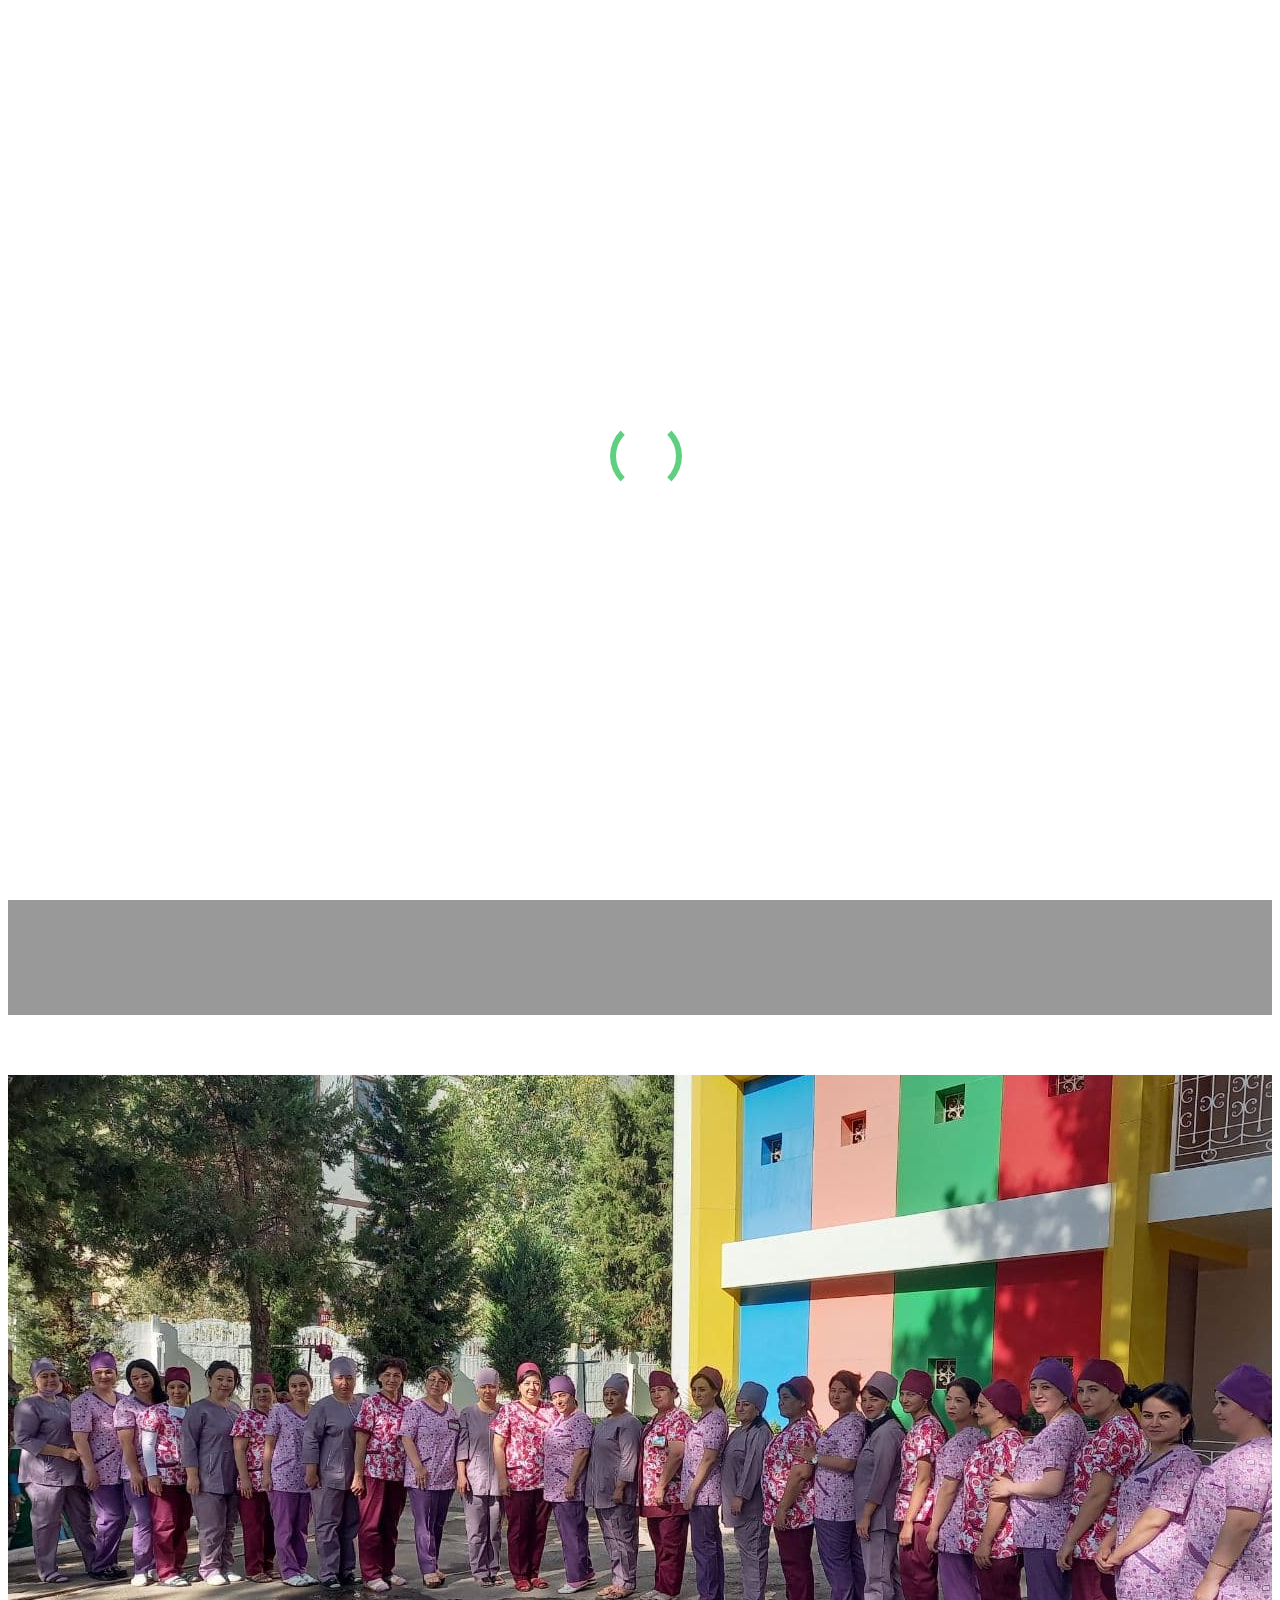
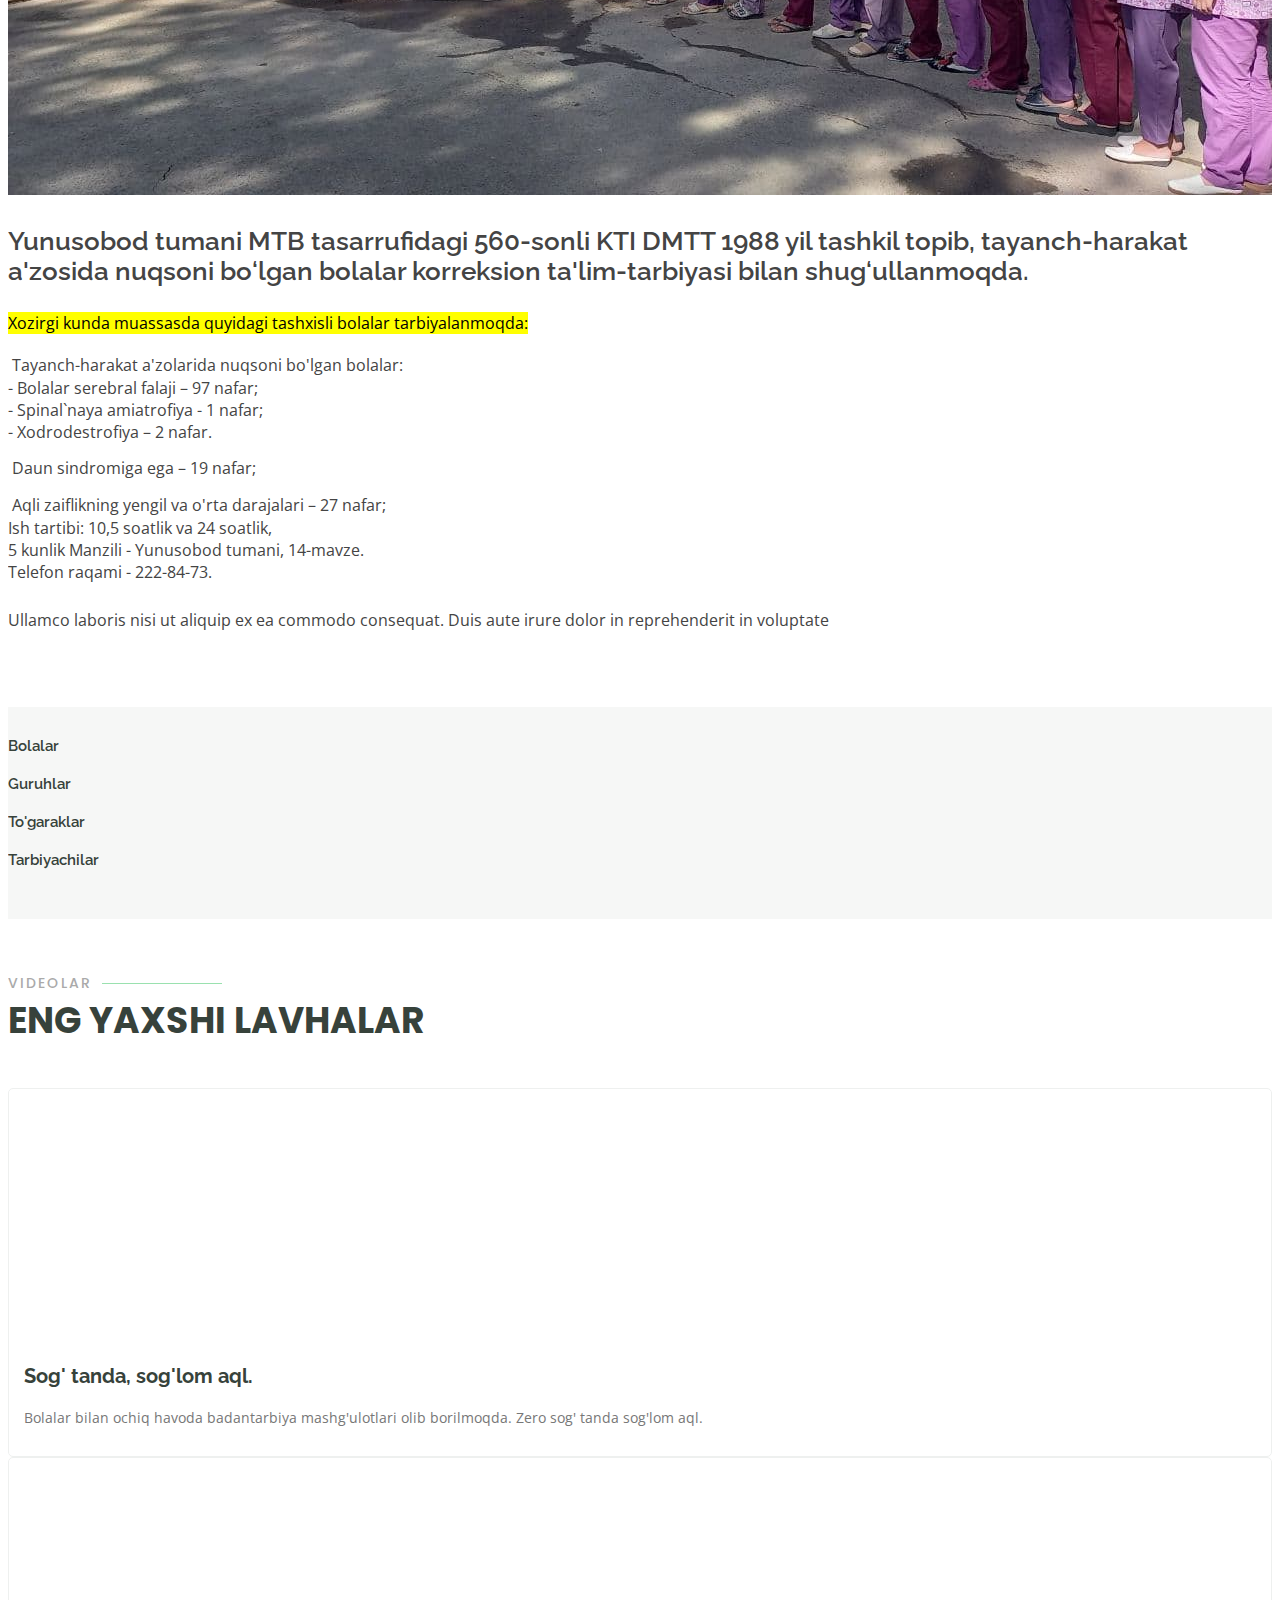
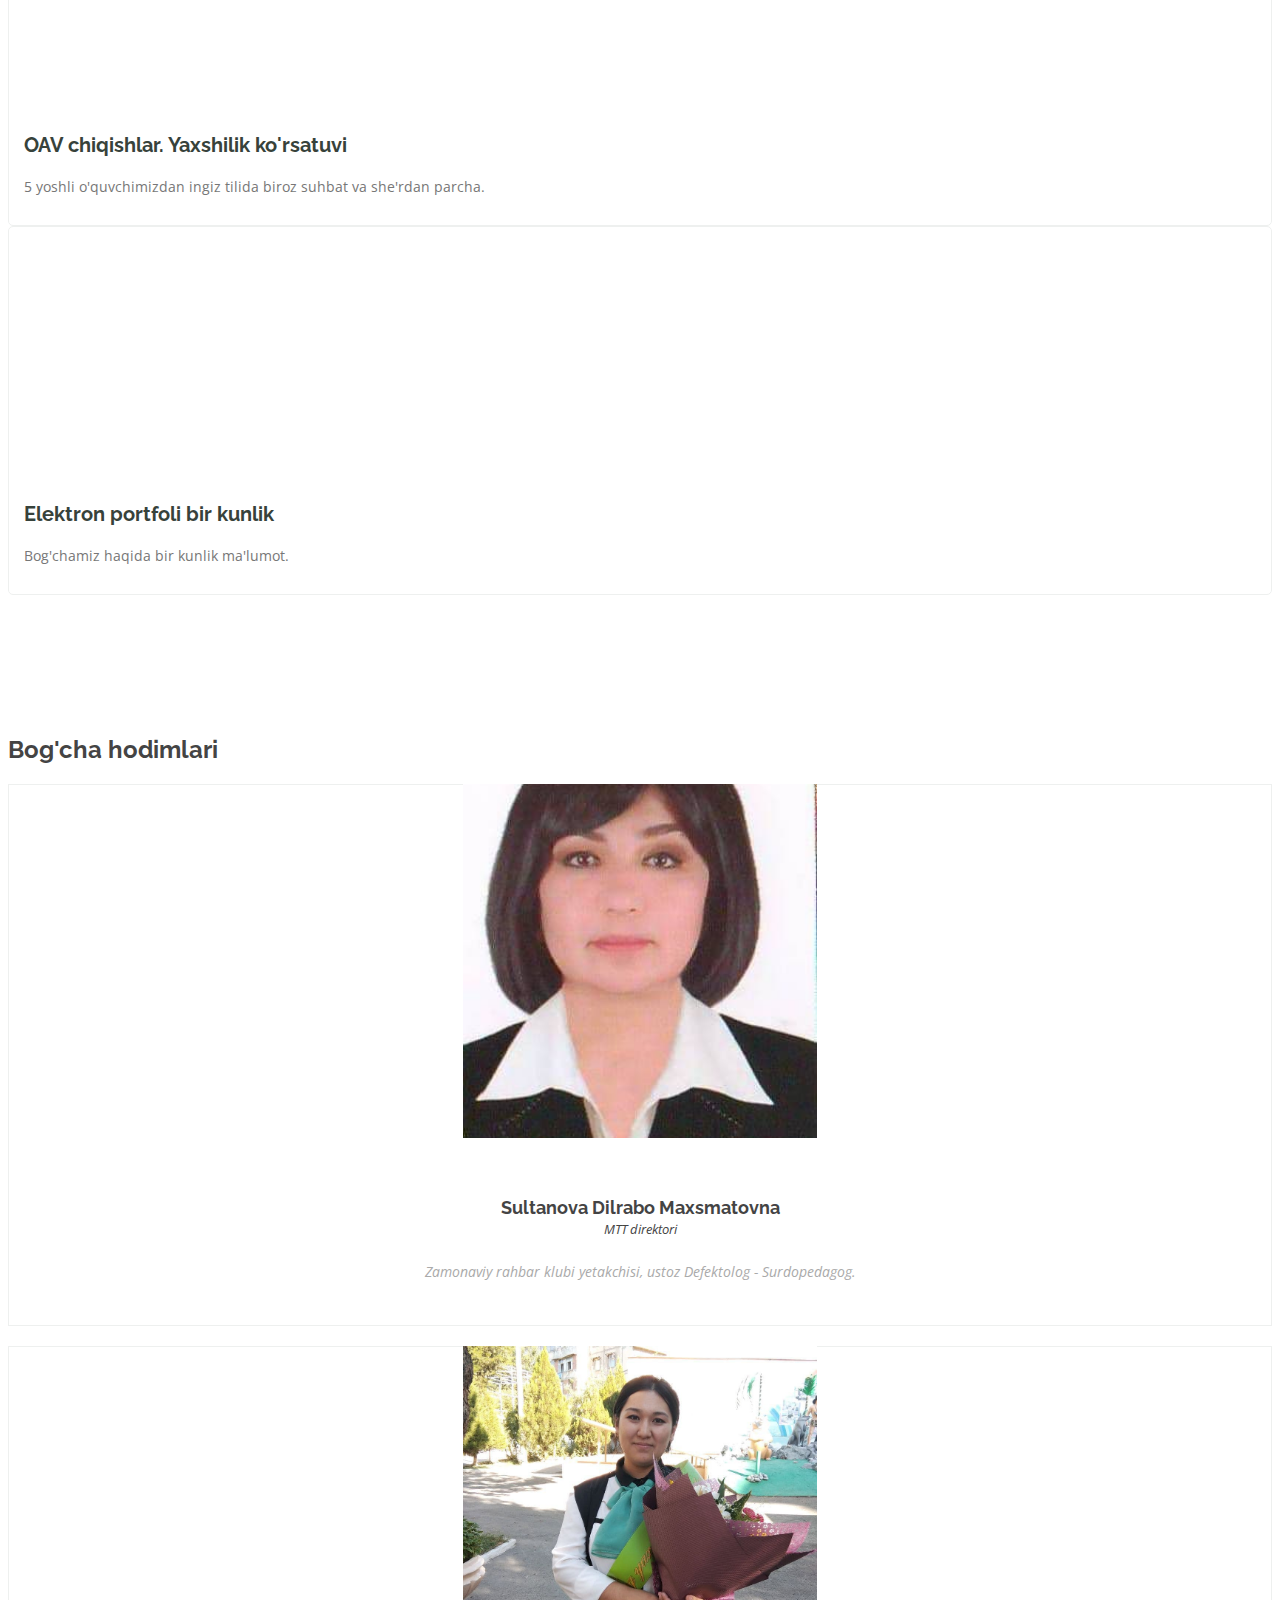
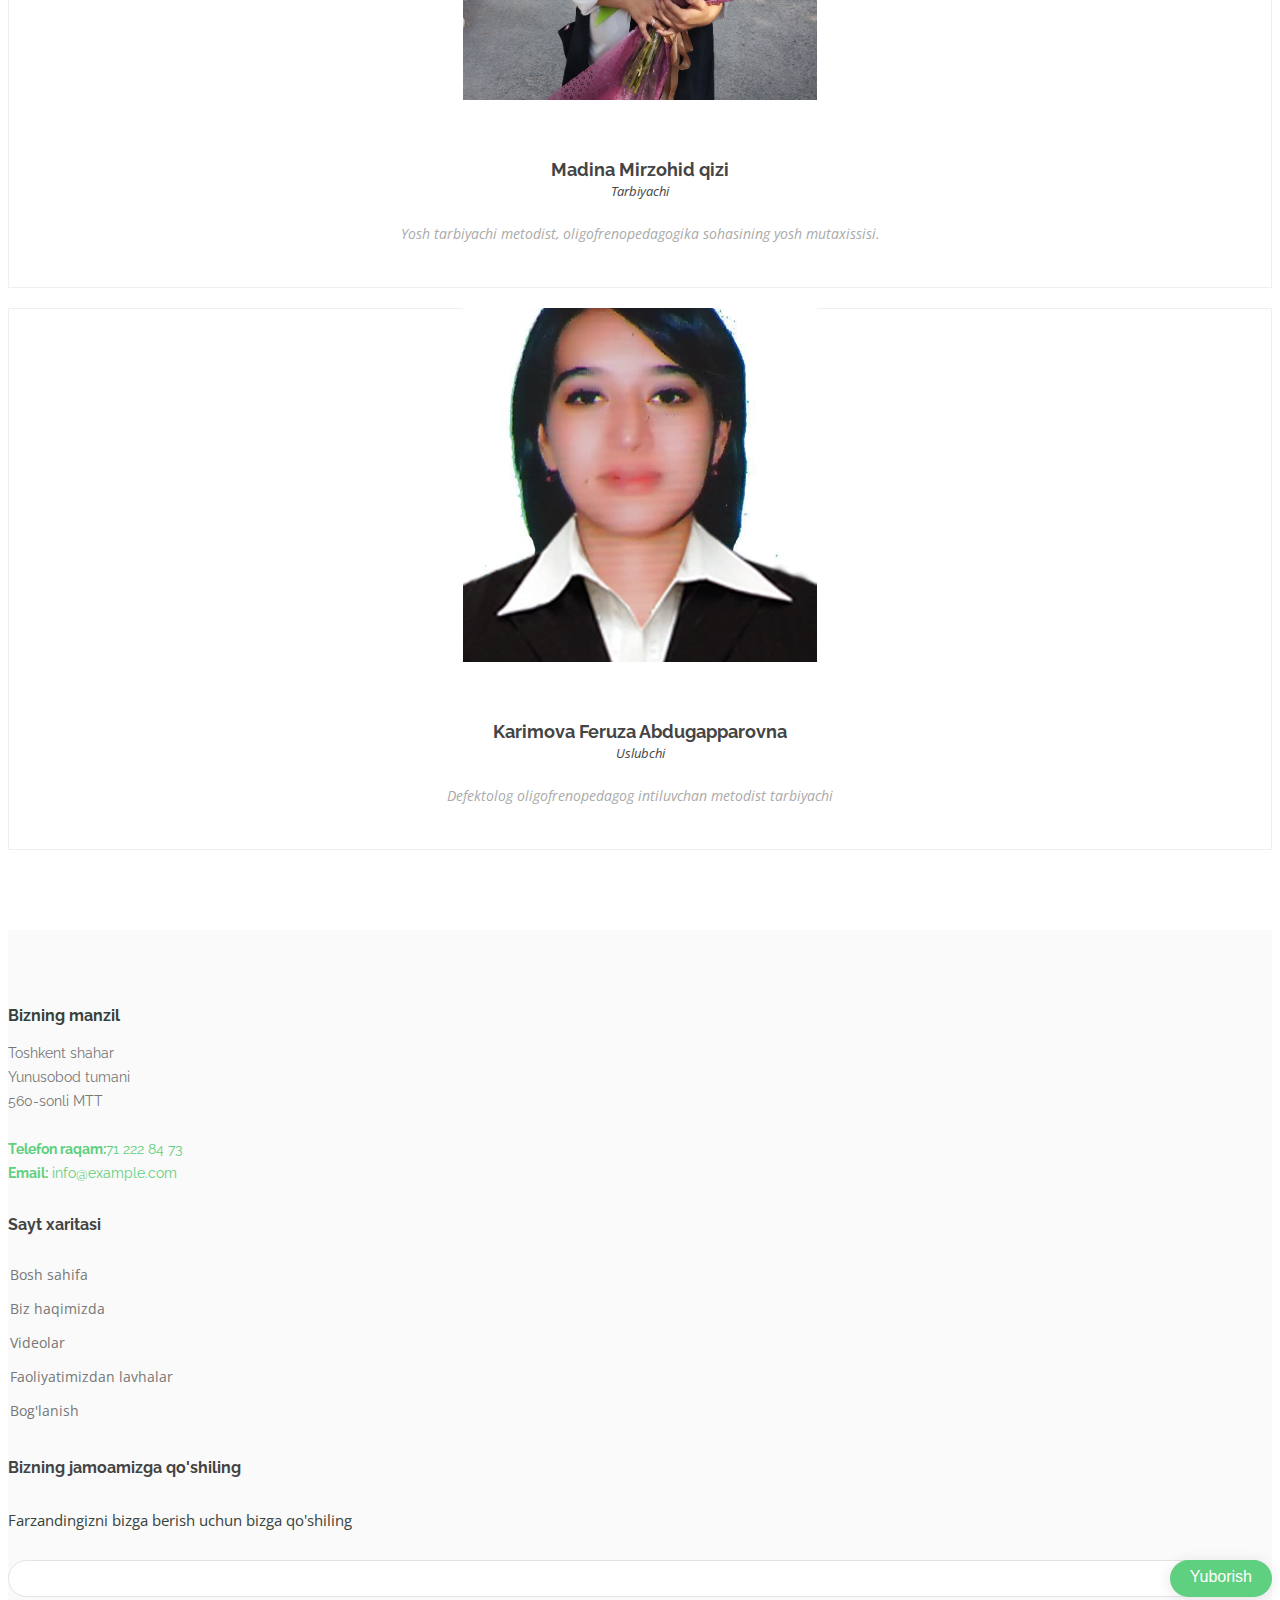
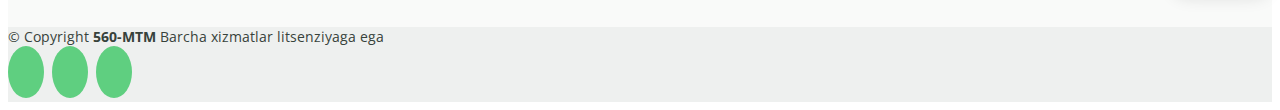
==== commit 556da5fc: "add about page" ====
--- a/index.html
+++ b/index.html
@@ -44,6 +44,7 @@
           <li><a href="about.html">Biz haqimizda</a></li>
           <li><a href="courses.html">Videolar</a></li>
           <li><a href="events.html">Faoliyatimizdan lavhalar</a></li>
+          <li><a href="course-details.html">Men haqimda</a></li>
           <li><a href="contact.html">Bog'lanish</a></li>
         </ul>
         <i class="bi bi-list mobile-nav-toggle"></i>
@@ -55,7 +56,7 @@
   <!-- ======= Hero Section ======= -->
   <section id="hero" class="d-flex justify-content-center align-items-center">
     <div class="container position-relative" data-aos="zoom-in" data-aos-delay="100">
-      <h1 style="font-size: 36px;" class="w-75">Yo'limiz aniq, maqsadimiz bir u ham bo'lsa bolalarimizga quvonchli, orzuli va baxtli bolalik nashidasini hadya etishdan iboratdir </h1>
+      <h1 style="font-size: 36px;" class="">Yo'limiz aniq, maqsadimiz bir u ham bo'lsa bolalarimizga quvonchli, orzuli va baxtli bolalik nashidasini hadya etishdan iboratdir </h1>
       <h2 style="width: 500px;">560-sonli ko'p tarmoqli ixtisoslashtirilgan maktabgacha ta'lim tashkiloti</h2>
       <!-- <a href="courses.html" class="btn-get-started"></a> -->
     </div>
--- a/assets/css/style.css
+++ b/assets/css/style.css
@@ -11,6 +11,7 @@
 body {
   font-family: "Open Sans", sans-serif;
   color: #444444;
+  margin-top: 72px;
 }
 
 a {
@@ -785,6 +786,22 @@
   color: #657a6d;
 }
 
+.about-img-card {
+  border-radius: 50%;
+  width: 400px;
+  height: 400px;
+  object-fit: cover;
+}
+
+.certificate {
+  transform: rotate(50px);
+}
+
+.text-right {
+  text-align: right;
+  align-items: flex-end;
+}
+
 /*--------------------------------------------------------------
 # Trainers
 --------------------------------------------------------------*/
